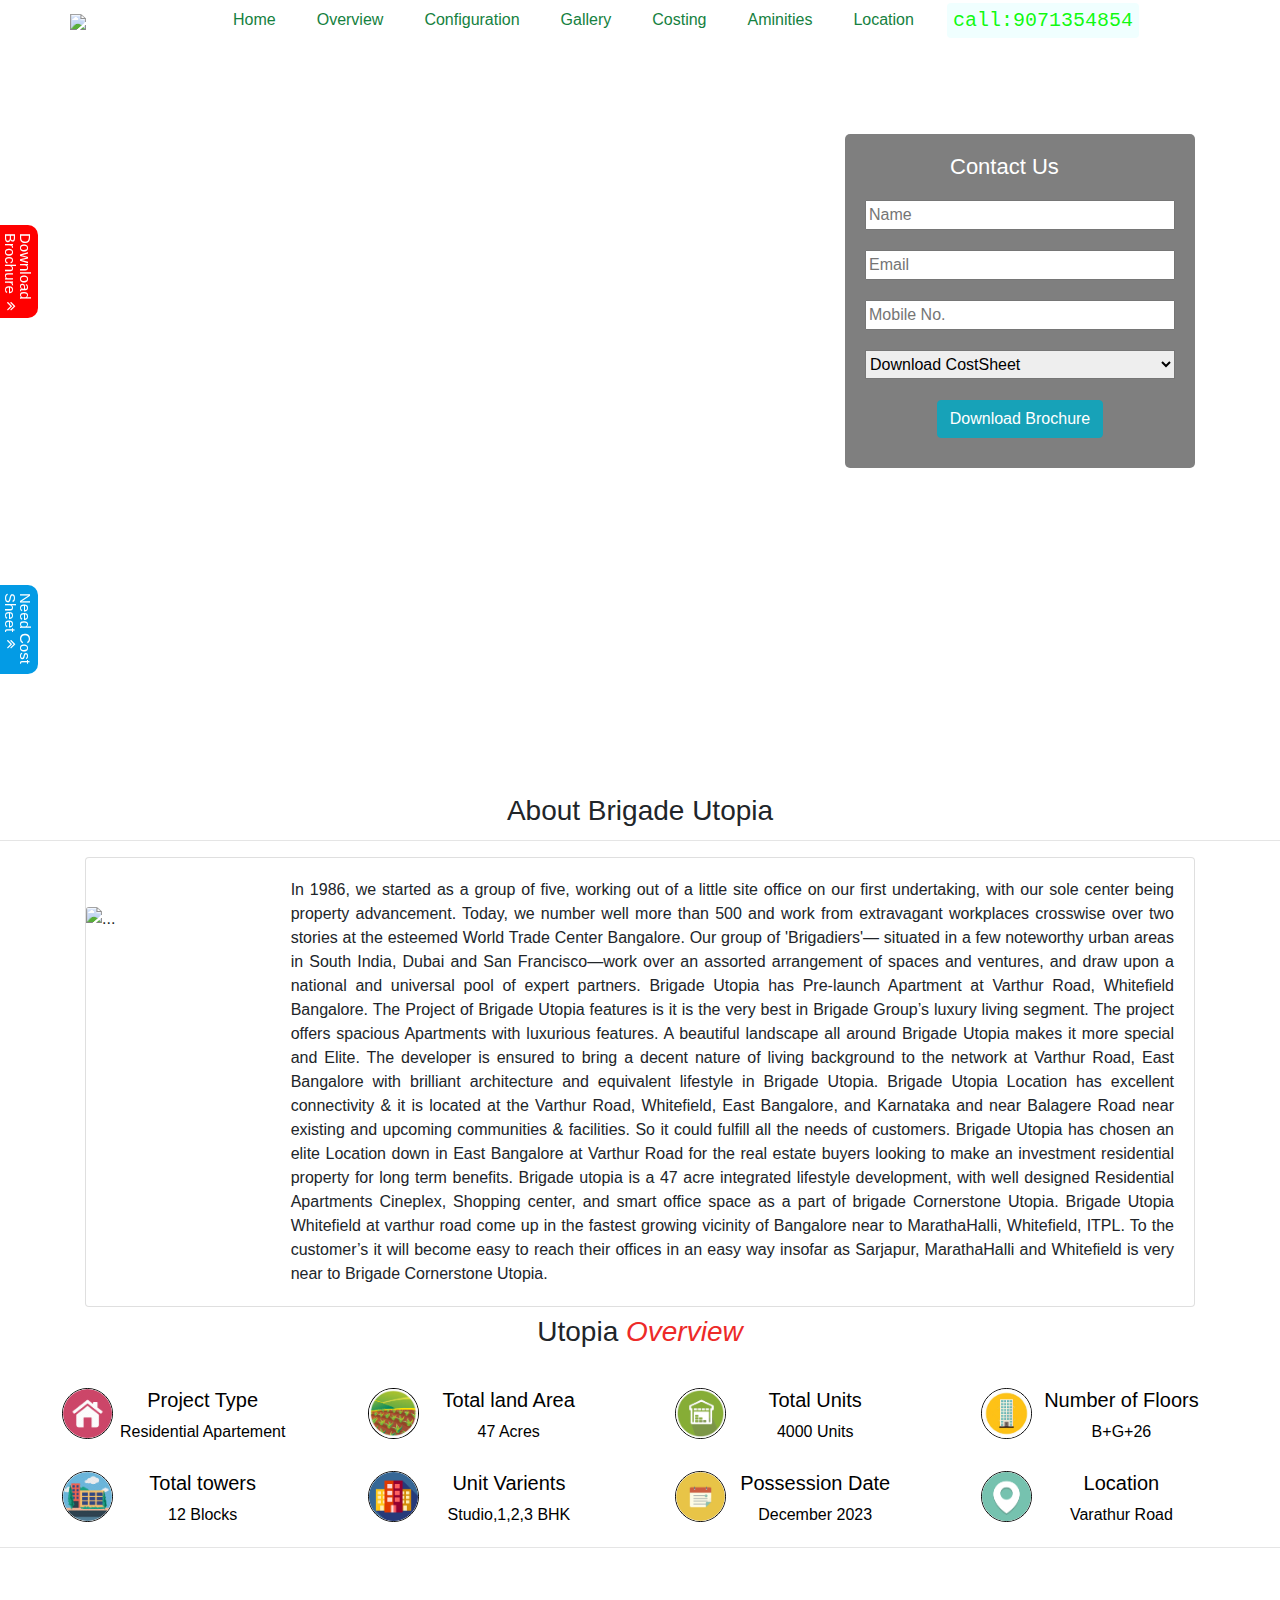
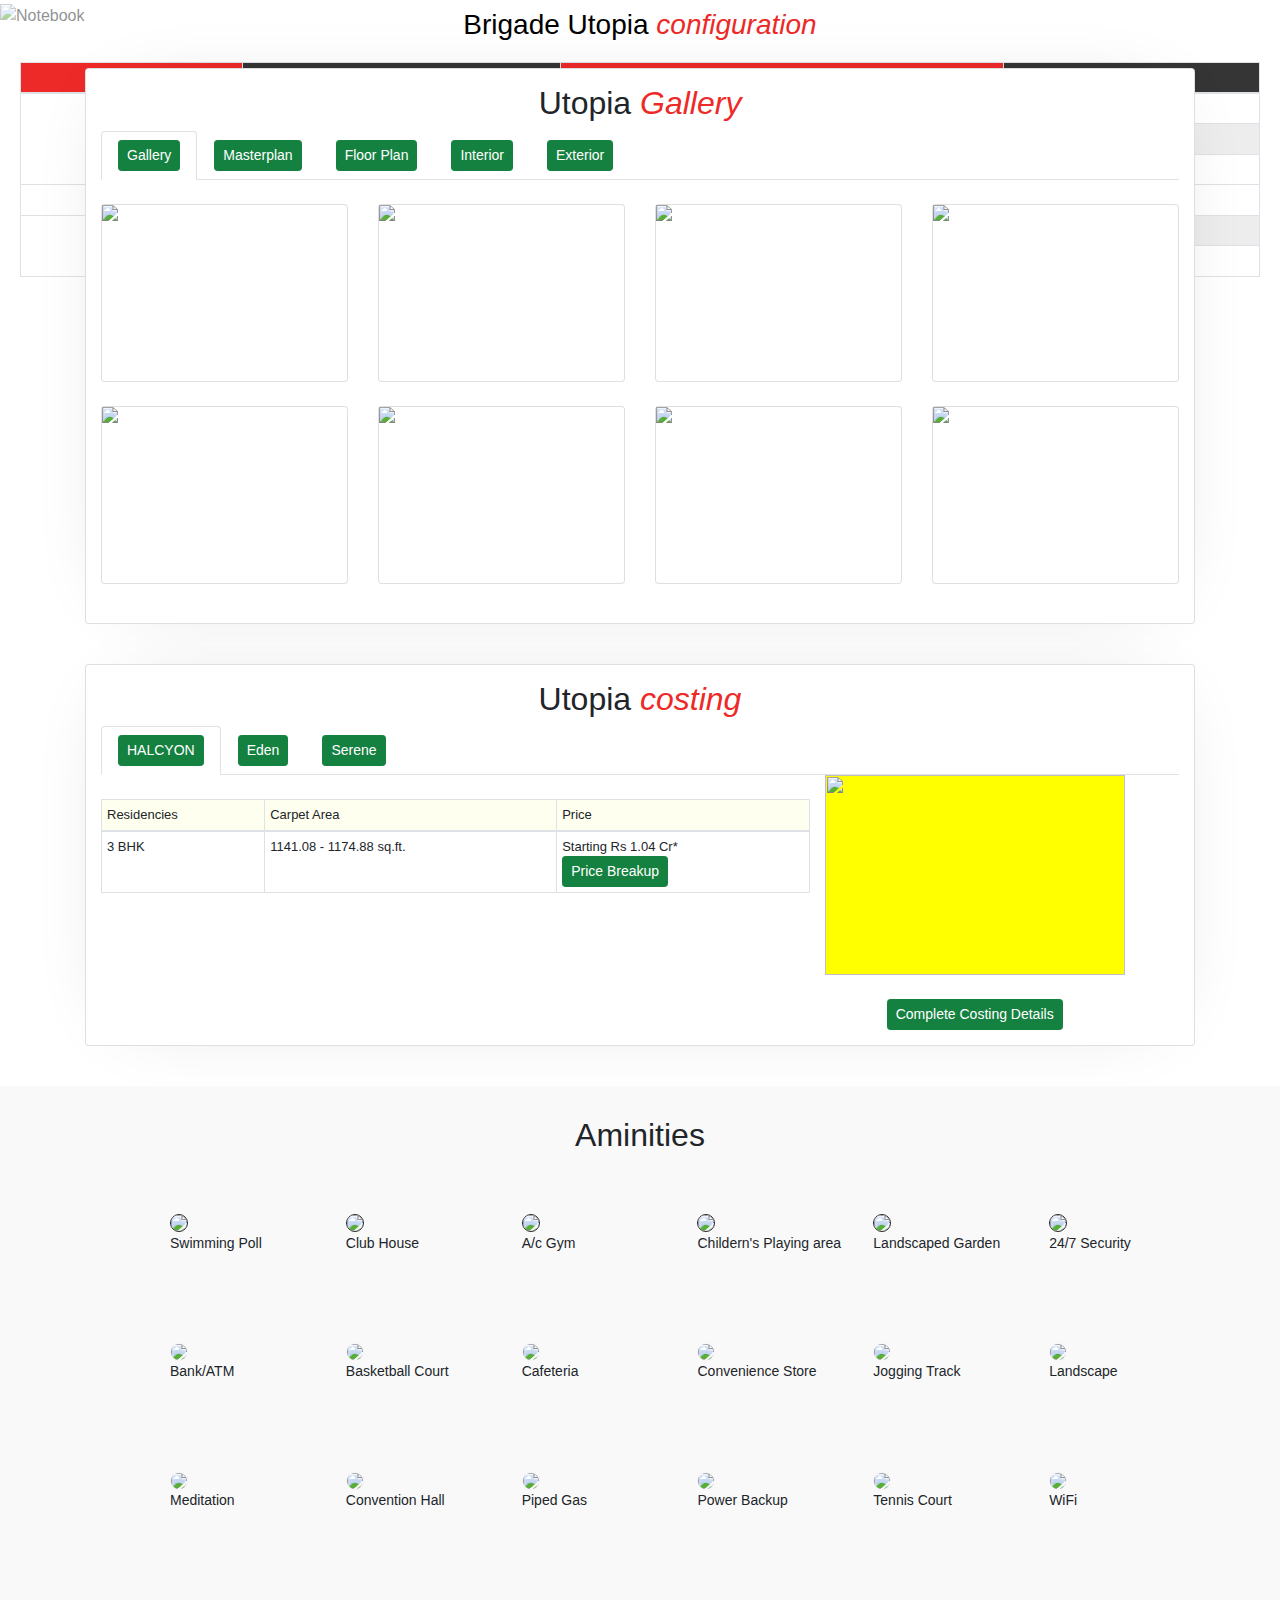
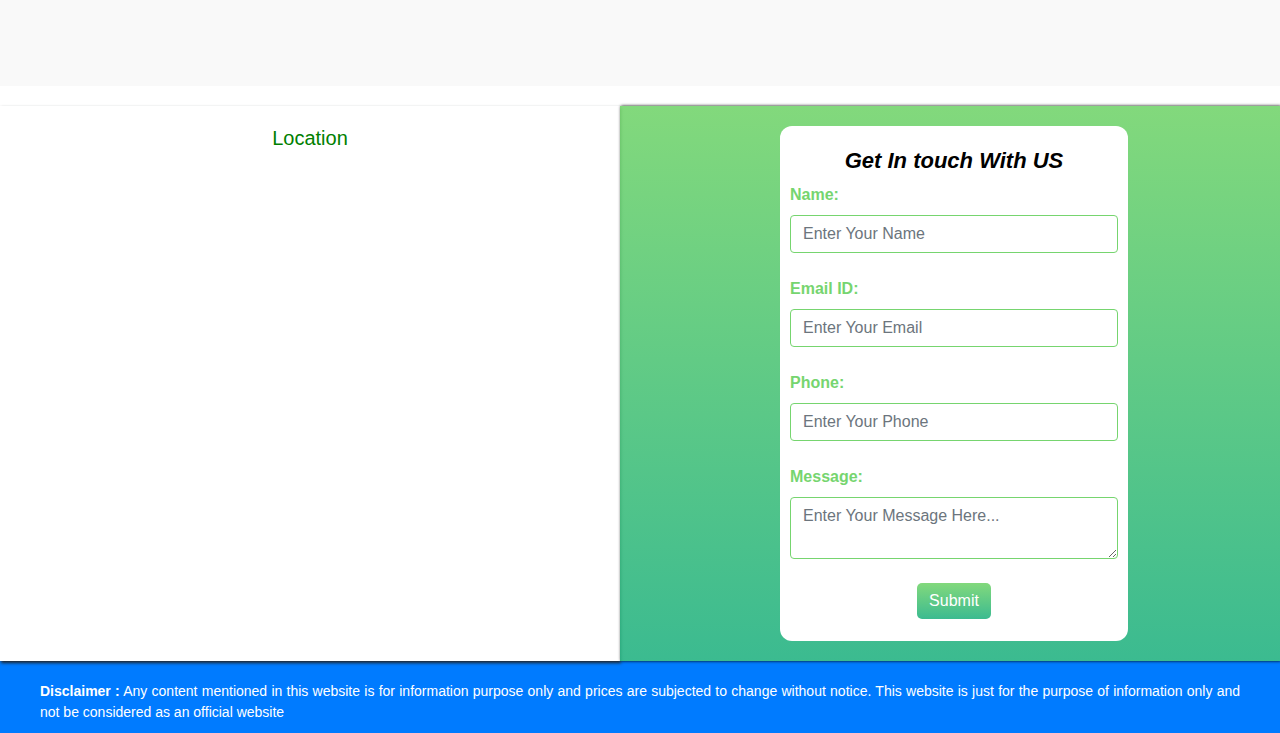
==== index.html @ 5953e1c3 "second commit" ====
<!doctype html>
<html lang="en">
  <head>
    <!-- Required meta tags -->
    <meta charset="utf-8">
    <meta name="viewport" content="width=device-width, initial-scale=1, shrink-to-fit=no">
    <link href="https://maxcdn.bootstrapcdn.com/font-awesome/4.2.0/css/font-awesome.min.css" rel="stylesheet">
    <!-- Bootstrap CSS -->
    <link rel="stylesheet" href="https://stackpath.bootstrapcdn.com/bootstrap/4.3.1/css/bootstrap.min.css" integrity="sha384-ggOyR0iXCbMQv3Xipma34MD+dH/1fQ784/j6cY/iJTQUOhcWr7x9JvoRxT2MZw1T" crossorigin="anonymous">
    <link rel="stylesheet" href="styless.css">
    <title> Brigade Utopia | Varthur Road |Whitefield| New Launch |East Bangalore| Sarjapur Road |Prices, offers, review, Plans.</title>
    <meta name="description" content="Brigade Utopia has new launched Apartment project at Varthur Road, Whitefield and East Bangalore and it had Good Connectivity to ITPL, Sarjapur Road. And get updated Locations, Prices, offers, master Plan and more"/>
    <!-- unite grid -->
    <script type='text/javascript' src='http://ajax.googleapis.com/ajax/libs/jquery/1.11.1/jquery.min.js'></script>
		<script type='text/javascript' src='unitegallery/js/unitegallery.min.js'></script> 
		
		<link rel='stylesheet' href='unitegallery/css/unite-gallery.css' type='text/css' /> 
		<script type='text/javascript' src='unitegallery/themes/default/ug-theme-default.js'></script> 
    <link rel='stylesheet' href='unitegallery/themes/default/ug-theme-default.css' type='text/css' />
    
    <link rel="shortcut icon" href="https://www.brigadecornerstoneutopia.in/images/logo.png">
    
    <script type="text/javascript">
      (function () {
          var options = {
              whatsapp: "+919071354854", // WhatsApp number
              call_to_action: "Message us", // Call to action
              position: "left", // Position may be 'right' or 'left'
          };
          var proto = document.location.protocol, host = "whatshelp.io", url = proto + "//static." + host;
          var s = document.createElement('script'); s.type = 'text/javascript'; s.async = true; s.src = url + '/widget-send-button/js/init.js';
          s.onload = function () { WhWidgetSendButton.init(host, proto, options); };
          var x = document.getElementsByTagName('script')[0]; x.parentNode.insertBefore(s, x);
      })();
      
    </script>
    <style>


.navbar-dark .navbar-nav .active>.nav-link, .navbar-dark .navbar-nav .nav-link.active, .navbar-dark .navbar-nav .nav-link.show, .navbar-dark .navbar-nav .show>.nav-link {
    color: #158140;
    margin-right:25px;
}
@media (min-width: 768px){
.col-md-2 {
    -ms-flex: 0 0 16.666667%;
    flex: 0 0 16.666667%;
    max-width: 16.666667%;
    margin-bottom: 32px;
    margin-top: 48px;
}
}
.table th {
    padding: 5px !important;
    font-size: medium;
    font-weight: 500;
    vertical-align: top;
    border-top: 1px solid #dee2e6;
}
table-bordered td, .table-bordered th {
    border: 1px solid #dee2e6;
    padding: 2px !important;
    font-size: small;
}
table td, .table-bordered th {
    border: 1px solid #dee2e6;
    padding: 5px !important;
    font-size: small;
}
table.bordered td:hover {
background-color: #06c;
}
.navbar-dark .navbar-nav .nav-link {
    color: #158140;
    margin-right:25px;
}
.navbar-dark .navbar-nav .nav-link:hover{
  color: #ED2A28;
}
  .container1 {
  position: relative;
  max-width: 100%; /* Maximum width */
  margin: 0 auto; /* Center it */
}

.container1 .content {
  position: absolute; /* Position the background text */
  bottom: 0; /* At the bottom. Use top:0 to append it to the top */
  background: rgb(0, 0, 0); /* Fallback color */
  background: rgba(255, 255, 255, 0.5); /* Black background with 0.5 opacity */
  color: #f1f1f1; /* Grey text */
  width: 100%; /* Full width */
  padding: 20px; /* Some padding */
  height:100%;
}
@media (min-width: 768px){
.navbar-expand-md .navbar-collapse {
    display: -ms-flexbox!important;
    display: flex!important;
    -ms-flex-preferred-size: auto;
    flex-basis: auto;
    margin-left: 390px;
}
}
.fixed-top{
  padding:0px;
}


.container2{
    height: auto;
    widows: 90%;
    display: flex;
  }
  .container2 .map{
    flex:1;
    padding:20px;
    box-shadow: 1px 2px 3px;
  }
  
  .container2 .form{
    flex: 1;
    box-shadow: 1px 0px 3px;
    
  }
  .row.proper{
    margin-left:70px;
  }


  .container5 .content {
    position: absolute;
    bottom: 0;
    background: rgb(0, 0, 0);
    background: rgba(225,225,225, 0.5);
    color: #f1f1f1;
    width: 100%;
    left: 0%;
    padding: 13px;
    height: 60%;
    border-radius: 10px;
    bottom: 0%;
   }


   
#hi :hover{
   background-color: yellow;
   text-decoration: none;
 }
 a.nav-link:hover{
   text-decoration: none;
 }
 a:link{
  text-decoration: none!important;
}
 #hii{
 
     font-weight: 500;
     font-size: 20px;
     color: #0af90afc;
     padding: 6px;
     border-radius: 4px;
     background: azure;
     font-family: monospace;
    
 }
  
    </style>
    <script>
      window.onscroll = function() {scrollFunction()};

  function scrollFunction() {
  if (document.body.scrollTop > 80 || document.documentElement.scrollTop > 80) {
    document.getElementById("fixingthenav").style.boxShadow = "1px 2px 3px";
  } else {
    document.getElementById("fixingthenav").style.boxShadow = "0px 0px 0px";
  }
   }
    </script>
  </head>
  <body>
    <nav class="navbar navbar-expand-md navbar-dark fixed-top bg-dark"  style="background: white !important; color: #158140 !important" id="fixingthenav">
      <a class="navbar-brand" href="#"><img class="nav_image" src="https://www.brigadecornerstoneutopia.in/images/logo.png" style="width:100px;margin-left:70px"></a>
      <button class="navbar-toggler" type="button" data-toggle="collapse" data-target="#navbarCollapse" aria-controls="navbarCollapse" aria-expanded="false" aria-label="Toggle navigation">
        <span class="navbar-toggler-icon" style="color:black !important"></span>
        <span class="icon-bar"></span>
        <span class="icon-bar"></span>
        <span class="icon-bar"></span>
      </button>
      <div class="collapse navbar-collapse" id="navbarCollapse" >
        <ul class="navbar-nav mr-auto">
          <li class="nav-item active">
            <a class="nav-link" href="#" id="ab">Home <span class="sr-only">(current)</span></a>
          </li>
          <li class="nav-item">
            <a class="nav-link" href="#taroverview" id="bc">Overview</a>
          </li>
          <li class="nav-item">
            <a class="nav-link" href="#tarconfiguration" id="cd">Configuration</a>
          </li>
          <li class="nav-item">
            <a class="nav-link" href="#targallery" id="ij">Gallery</a>
          </li>
          <li class="nav-item">
              <a class="nav-link" href="#tarcosting" id="ef">Costing</a>
          </li>
          <li class="nav-item">
              <a class="nav-link" href="#taraminities" id="fg">Aminities</a>
            </li>
            <li class="nav-item">
                <a class="nav-link" href="#tarlocation" id="gh">Location</a>
              </li>
              <li class="nav-item adjusting"><a href="tel:+919071354854" id="hi"><span style="font-weight:500; font-size: 20px; color:#0af90afc" id="hii">call:9071354854</span></a></li>
        </ul>
       
      </div>
    </nav>
    
  
    <div class="herocomponent">
      <div class="container">
      <div class="row"  style="padding-top:70px;">
        <div class="col-md-1"></div>
        <div class="col-md-7 col-sm-12" style="padding-top:12%; color:black;  border-radius: 5px;">
          <!-- <h3 class="margin-20px-bottom text-white alt-font font-weight-800">Brigade Cornerstone Utopia</h3>
          <p class="text-capitalize margin-20px-bottom text-white alt-font font-weight-600" style="font-size:20px;">1, 2 &amp; 3 BHK Residences on Varthur Road, Bangalore</p> -->
          <!-- <p class="text-capitalize margin-20px-bottom text-white alt-font font-weight-600" style="font-size:18px;">Rera Acknowledgment No. : PRM/KA/RERA/1251/446/PR/181122/002176</p> -->
              </div>
              <div class="col-md-4 col-sm-12" style=" text-align:center;" id="lkj">
                <div class="contact-box" style="background-color: rgba(0,0,0,0.5); border-radius: 5px; padding: 20px 20px;text-align:center">
                  <form class="form-group" method="POST" action="https://formspree.io/livexcellence1@gmail.com" onsubmit="return validateFirstForm()" style="margin-bottom: 0px;text-align: center;">
                    <div class="row">
                      <h3 style="color: white; margin-bottom: 20px; font-size:22px; padding-left:100px;">Contact Us</h3>
                      <div class="col-md-12">
                        <input type="text" name="name" id="name" placeholder="Name" required=""> 
                      </div>
                      <div style="height:50px;"></div>
                      <div class="col-md-12">
                        <input type="email" name="email" id="email" placeholder="Email" required="">
                      </div>
                      <div style="height:50px;"></div>
                      <div class="col-md-12">
                        <input name="mobile" id="mobile" type="text" placeholder="Mobile No." required="">
                      </div>
                      <div style="height:50px;"></div>
                      <div class="col-md-12" >
                      <select style="width:100%;background: #eee; height:29px">
                        <option disabled>Choose an option</option>
                        <option>Download CostSheet</option>
                        <option>Download Brouchere</option>
                        <option>Download Both</option>
                      </select>
                      </div>
                      <div style="height:50px;"></div>
                    </div>
                    <div class="text-center" style="padding-bottom: 10px; ">
                      <button type="submit" name="submit" class="btn btn-info">Download Brochure</button>
                    </div>
                  </form>
                </div>
              </div>
            </div>
          </div>    
    </div>
  
    <div id="adjust" style="height:40px;text-align: center; padding-top:10px">
     
    <h3>About Brigade Utopia</h3>
    </div>
    <hr/>
    <!-- overview card -->
    <div class="container" style="margin-top: 10px;" id="taroverview">
        <div class="card mb-12" style="width: 100%;">
            <div class="row no-gutters">
              <div class="col-md-2">
                <img src="https://www.brigadecornerstoneutopia.in/images/masterplan.jpg" class="card-img" alt="...">
              </div>

              <div class="col-md-10">
                <div class="card-body">
                 
                  <p class="card-text" style="text-align: justify;">
                    In 1986, we started as a group of five, working out of a little site office on our first undertaking, with our sole center being property advancement.
                     Today, we number well more than 500 and work from extravagant workplaces crosswise over two stories at the esteemed World Trade Center Bangalore. 
                     Our group of 'Brigadiers'— situated in a few noteworthy urban areas in South India, Dubai and San Francisco—work over an assorted arrangement of spaces and ventures, and draw upon a national and universal pool of expert partners. 
                
                     Brigade Utopia has Pre-launch Apartment at Varthur Road, Whitefield Bangalore. 
                     The Project of Brigade Utopia features is it is the very best in Brigade Group’s luxury living segment. 
                     The project offers spacious Apartments with luxurious features. A beautiful landscape all around Brigade Utopia makes it more special and Elite. 
                     The developer is ensured to bring a decent nature of living background to the network at Varthur Road, East Bangalore with brilliant architecture and equivalent lifestyle in Brigade Utopia. Brigade Utopia Location has excellent connectivity & it is located at the Varthur Road, Whitefield, East Bangalore, and Karnataka and near Balagere Road near existing and upcoming communities & facilities. So it could fulfill all the needs of customers. Brigade Utopia has chosen an elite Location down in East Bangalore at Varthur Road for the real estate buyers looking to make an investment residential property for long term benefits. Brigade utopia is a 47 acre integrated lifestyle development, with well designed Residential Apartments Cineplex, Shopping center, and smart office space as a part of brigade Cornerstone Utopia. Brigade Utopia Whitefield at varthur road come up in the fastest growing vicinity of Bangalore near to MarathaHalli, Whitefield, ITPL. To the customer’s it will become easy to reach their offices in an easy way insofar as Sarjapur, MarathaHalli and Whitefield is very near to Brigade Cornerstone Utopia.
                    </p>
                
                </div>
              </div>
            </div>
          </div>
    </div>
    
    <div style="height:40px;"></div>


    <div class="containeraa" style="text-align:center">
                <h3 style="margin-top:-32px;">Utopia <span style="font-style:italic; color:#ED2A28">Overview</span></h3>
                <ul class="abcd">
                  <li class="abcde"><img src="./Images/home.png" alt="..." class="rounded-circle"> <h5>Project Type </h5><span >Residential Apartement</span></li>
                  <li class="abcde"><img src="./Images/land1.jpg" alt="..." class="rounded-circle"> <h5>Total land Area </h5><span >47 Acres</span></li>
                  <li class="abcde"><img src="./Images/second.png" alt="..." class="rounded-circle"> <h5>Total Units</h5><span >4000 Units</span></li>
                  <li class="abcde"><img src="./Images/floors.jpg" alt="..." class="rounded-circle"> <h5>Number of Floors </h5><span >B+G+26</span></li>
                  <li class="abcde"><img src="./Images/last.jpg" alt="..." class="rounded-circle"> <h5>Total towers</h5><span >12 Blocks</span></li>
                  <li class="abcde"><img src="./Images/towers.png" alt="..." class="rounded-circle"> <h5>Unit Varients </h5><span >Studio,1,2,3 BHK</span></li>
                  <li class="abcde"><img src="./Images/date.png" alt="..." class="rounded-circle"> <h5>Possession Date </h5><span >December 2023</span></li>
                  <li class="abcde"><img src="./Images/location.png" alt="..." class="rounded-circle"> <h5>Location </h5><span >Varathur Road</span></li>
                </ul>
    </div>
    <hr/>
    
    <div style="height:40px;"></div>

    <div class="container1" id="tarconfiguration">
      <img class="adjusting_image" src="http://questromworld.bu.edu/studyabroad/files/2014/07/Luc-Australia-Beach.jpg" alt="Notebook" style="width:100%; height:320px;">
      <div class="content">
        <h3 style="color:black; text-align: center; margin-bottom:20px">Brigade Utopia <span style="color: #ED2A28; font-style: italic;">configuration</span></h3>
        <table class="table table-bordered" style="text-align: center; margin: auto; width: 100%;color: #fff;border-color: #fff; border-radius: 5px;" border="0" cellspacing="0" cellpadding="0">
                  <thead>
                    <tr>
                      <th class="her" style="background: #ED2A28;">Project</th>
                      <th class="her" style="background: #353535;">
                        Configuration
                      </th>
                      <th class="her" style="background: #ED2A28;">
                        Unit Carpet (Sq.Mt)
                      </th>
                      <th class="her" style="background: #353535;">Price
                      </th>
                    </tr>
                  </thead>



                  <tbody style="color: #5c5c5c;">
                    <tr style="background-color: #fff;">
                      <td rowspan="4" class="her1 her2" style="font-weight: 800;color: #158140;">Halcyon </td>
                    </tr>

                  <tr style="background-color: #fff;">
                     <td scope="row" class="her1">3 BHK T2</td>
                    <td class="her1">109.15</td>
                    <td class="her1 cursor click_here">
                      <a href="javascript:void(0)" class="price-click" data-toggle="modal" data-target="#exampleModal">
                      Click Here
                    </a>
                    </td>
                 </tr>

                  <tr style="background: #ededed;">
                    <td scope="row" class="her1">3 BHK T3</td>
                    <td class="her1">104.40</td>
                    <td class="her1 cursor click_here">
                      <a href="javascript:void(0)" class="price-click" data-toggle="modal" data-target="#exampleModal">
                      Click Here
                    </a>
                  </td>
                </tr>

                  <tr style="background-color: #fff;">
                    <td scope="row" class="her1">3 BHK T4</td>
                    <td class="her1">106.01</td>
                    <td class="her1 cursor click_here">
                      <a href="javascript:void(0)" class="price-click" data-toggle="modal" data-target="#exampleModal">
                      Click Here
                    </a>
                  </td>
                </tr>

                <tr style="background-color: #fff;">
                  <td rowspan="2" class="her1 her2">Eden</td>
                </tr>


                  <tr style="background-color: #fff;">
                    <td scope="row" class="her1">2 BHK</td>
                    <td class="her1">58.89</td>
                    <td class="her1 cursor click_here">
                      <a href="javascript:void(0)" class="price-click" data-toggle="modal" data-target="#exampleModal">
                      Click Here
                    </a>
                  </td>
                </tr>

                <tr style="background-color: #fff;">
                  <td rowspan="3" class="her1 her2">Serene</td>
                </tr>

                <tr style="background-color: #ededed;">
                  <td scope="row" class="her1">2 BHK</td>
                  <td class="her1">74.56 - 75.15</td>
                  <td class="her1 cursor click_here">
                    <a href="javascript:void(0)" class="price-click" data-toggle="modal" data-target="#exampleModal">
                    Click Here
                  </a>
                </td>
                </tr>

                          <tr style="background-color: #fff;">
                          <td scope="row" class="her1">3 BHK</td>
                          <td class="her1">94.39 - 114.46</td>
                          <td class="her1 cursor click_here">
                          <a href="javascript:void(0)" class="price-click" data-toggle="modal" data-target="#exampleModal">
                          Click Here
                          </a>
                          </td>
                          </tr>

                </tbody>
                </table>
                        
      </div>
    </div>
    <!-- project configuration  which has a table-->
   <!-- <div class="container" style="margin-top: 15px;;"  style="background-image: url('http://questromworld.bu.edu/studyabroad/files/2014/07/Luc-Australia-Beach.jpg')"> -->
    

    <div style="height:40px;"></div>
    
      
    <!-- gallery -->

    <div id="gallery" >
		
        <div class="container" id="targallery">
            <div class="card" style="padding:15px; box-shadow:0 0 79px -40px rgba(0,0,0, 0.2);">
              <h2 style="text-align:center;">Utopia <span style="color:#ED2A28; font-style: italic ;">Gallery</span></h2>
                <ul class="nav nav-tabs" id="myTab" role="tablist">
                  <li class="nav-item">
                    <a class="nav-link active" id="gallery-tab" data-toggle="tab" href="#Gallery" role="tab" aria-controls="gallery" aria-selected="true"><button class="btn btn-primary btn-sm">Gallery</button></a>
                  </li>
                  <li class="nav-item">
                    <a class="nav-link" id="Master-plan-tab" data-toggle="tab" href="#Master-plan" role="tab" aria-controls="Master-plan" aria-selected="false"><button class="btn btn-primary btn-sm">Masterplan</button></a>
                  </li>
                  <li class="nav-item">
                    <a class="nav-link" id="Floor-plan-tab" data-toggle="tab" href="#Floor-plan" role="tab" aria-controls="Floor-plan" aria-selected="false"><button class="btn btn-primary btn-sm">Floor Plan</button></a>
                  </li>
                  <li class="nav-item">
                      <a class="nav-link" id="Interior-tab" data-toggle="tab" href="#Interior" role="tab" aria-controls="Interior" aria-selected="false"><button class="btn btn-primary btn-sm">Interior</button></a>
                    </li>
                  <li class="nav-item">
                        <a class="nav-link" id="Exterior-tab" data-toggle="tab" href="#Exterior" role="tab" aria-controls="Exterior" aria-selected="false"><button class="btn btn-primary btn-sm">Exterior</button></a>
                  </li>
                </ul>
                <div class="tab-content" id="myTabContent">
                  <div class="tab-pane fade show active" id="Gallery" role="tabpanel" aria-labelledby="gallery-tab">
                    <br>
                      <div class="row">
                        <div class="col-md-3">
                          <div class="card">
                           <img src="https://www.brigadecornerstoneutopia.in/images/Gallery/exterior/1.jpg" onclick="openModal();currentSlide(1)" class="hover-shadow">
                          </div>
                        </div>
                        <div class="col-md-3">
                            <div class="card">
                             <img src="https://www.brigadecornerstoneutopia.in/images/Gallery/exterior/2.jpg" onclick="openModal();currentSlide(2)" class="hover-shadow">
                            </div>
                          </div>
                          <div class="col-md-3">
                              <div class="card">
                               <img src="https://www.brigadecornerstoneutopia.in/images/Gallery/exterior/3.jpg" onclick="openModal();currentSlide(3)" class="hover-shadow">
                              </div>
                          </div>
                          <div class="col-md-3">
                              <div class="card">
                               <img src="https://www.brigadecornerstoneutopia.in/images/Gallery/exterior/4.jpg" onclick="openModal();currentSlide(4)" class="hover-shadow">
                              </div>
                          </div>
                      </div>
                      <br>
                      <div class="row">
                          <div class="col-md-3">
                            <div class="card">
                             <img src="https://www.brigadecornerstoneutopia.in/images/Gallery/exterior/5.jpg" onclick="openModal();currentSlide(5)" class="hover-shadow">
                            </div>
                          </div>
                          <div class="col-md-3">
                              <div class="card">
                               <img src="https://www.brigadecornerstoneutopia.in/images/Gallery/exterior/6.jpg" onclick="openModal();currentSlide(6)" class="hover-shadow">
                              </div>
                            </div>
                            <div class="col-md-3">
                                <div class="card">
                                 <img src="https://www.brigadecornerstoneutopia.in/images/Gallery/exterior/7.jpg" onclick="openModal();currentSlide(7)" class="hover-shadow">
                                </div>
                            </div>
                            <div class="col-md-3">
                                <div class="card">
                                 <img src="https://www.brigadecornerstoneutopia.in/images/Gallery/exterior/8.jpg" onclick="openModal();currentSlide(8)" class="hover-shadow">
                                </div>
                            </div>
                        </div>
                        <br>
                        
                  </div>
                  <div class="tab-pane fade" id="Master-plan" role="tabpanel" aria-labelledby="Master-plan-tab">
                    <br>
                    <div class="row">
                        <div class="col-md-1"></div>
                      <div class="col-md-10">
                          <div class="card">
                           <img src="https://www.brigadecornerstoneutopia.in/images/masterplan.jpg"  style="height: 500px;">
                          </div>
                      </div>
                      <div class="col-md-1"></div>
                    </div>
                    
                  </div>
                  <div class="tab-pane fade" id="Floor-plan" role="tabpanel" aria-labelledby="Floor-plan-tab">
                    <br/>
                    <ul class="nav nav-tabs" id="myTab" role="tablist">
                        <li class="nav-item">
                          <a class="nav-link active" id="home-tab" data-toggle="tab" href="#homeaa" role="tab" aria-controls="home" aria-selected="true">Halcyon</a>
                        </li>
                        <li class="nav-item">
                          <a class="nav-link" id="profile-tab" data-toggle="tab" href="#profileaa" role="tab" aria-controls="profile" aria-selected="false">Eden</a>
                        </li>
                        <li class="nav-item">
                          <a class="nav-link" id="contact-tab" data-toggle="tab" href="#contactaa" role="tab" aria-controls="contact" aria-selected="false">Serene</a>
                        </li>
                      </ul>
                      <div class="tab-content" id="myTabContent">
                        <div class="tab-pane fade show active" id="homeaa" role="tabpanel" aria-labelledby="home-tab">
                          <br/>
                              <div class="row">
                                
                                  <div class="col-md-3">
                                      <div class="card">
                                    <img src="./Images/Halcyon-11.jpg"  class="hover-shadow">
                                  </div>
                                </div>

                               
                                  <div class="col-md-3">
                                    <div class="card">
                                    <img src="./Images/Halcyon-12.jpg"  class="hover-shadow">
                                  </div>
                                </div>

                                
                                  <div class="col-md-3">
                                      <div class="card">
                                    <img src="./Images/Halcyon-13.jpg"  class="hover-shadow">
                                  </div>
                                </div>
                              </div>
                              
                        </div>
                        <div class="tab-pane fade" id="profileaa" role="tabpanel" aria-labelledby="profile-tab">
                               <br/>
                                <div class="row">
                                
                                    <div class="col-md-3">
                                        <div class="card">
                                      <img src="./Images/Eden_11.jpg"  class="hover-shadow">
                                    </div>
                                  </div>
  
                                 
                                    <div class="col-md-3">
                                        <div class="card">
                                      <img src="./Images/Eden_12.jpg"  class="hover-shadow">
                                    </div>
                                  </div>
  
                                  
                                    <div class="col-md-3">
                                        <div class="card">
                                      <img src="./Images/Eden_13.jpg"  class="hover-shadow">
                                    </div>
                                  </div>

                                  <div class="col-md-3">
                                      <div class="card">
                                    <img src="./Images/Eden_14.jpg"  class="hover-shadow">
                                  </div>
                                </div>
                              </div>
                  
                        </div>
                        <div class="tab-pane fade" id="contactaa" role="tabpanel" aria-labelledby="contact-tab">
                          <br/>
                            <div class="row">
                                
                                <div class="col-md-3">
                                    <div class="card">
                                  <img src="./Images/Serene_1.jpg"  class="hover-shadow">
                                </div>
                              </div>

                             
                                <div class="col-md-3">
                                    <div class="card">
                                  <img src="./Images/Serene_2.jpg"  class="hover-shadow">
                                </div>
                              </div>

                              
                                <div class="col-md-3">
                                    <div class="card">
                                  <img src="./Images/Serene_3.jpg"  class="hover-shadow">
                                </div>
                              </div>

                              <div class="col-md-3">
                                  <div class="card">
                                <img src="./Images/Serene_4.jpg"  class="hover-shadow">
                              </div>
                            </div>
                        </div>
                     
                    </div>
                  </div>
                  </div>
                    <div class="tab-pane fade" id="Interior" role="tabpanel" aria-labelledby="Interior-tab">
                      <h4 style="text-align: center;padding-top:10px;color:#ED2A28">Comming Soon!</h4>
                      </div>
                      <div class="tab-pane fade" id="Exterior" role="tabpanel" aria-labelledby="Exterior-tab">
                        <h4 style="text-align: center;padding-top:10px;color:#ED2A28">Comming Soon!</h4>
                        </div>
                  </div>
                </div>
            </div>
      
          </div>
		
    </div>
    


    <div style="height:40px;" id="tarcosting"></div>

    
    <div class="container">
      <div class="card" style="padding:15px; box-shadow:0 0 79px -40px rgba(0,0,0, 0.2);">
        <h2 style="text-align:center; ">Utopia <span style="color:#ED2A28; font-style: italic;">costing</span></h2>
          <ul class="nav nav-tabs" id="myTab" role="tablist">
            <li class="nav-item">
              <a class="nav-link active" id="home1-tab" data-toggle="tab" href="#home1" role="tab" aria-controls="home1" aria-selected="true"><button class="btn btn-primary btn-sm">HALCYON</button></a>
            </li>
            <li class="nav-item">
              <a class="nav-link" id="profile-tab" data-toggle="tab" href="#profile" role="tab" aria-controls="profile" aria-selected="false"><button class="btn btn-primary btn-sm">Eden</button></a>
            </li>
            <li class="nav-item">
              <a class="nav-link" id="contact-tab" data-toggle="tab" href="#contact" role="tab" aria-controls="contact" aria-selected="false"><button class="btn btn-primary btn-sm">Serene</button></a>
            </li>
          </ul>
          <div class="tab-content" id="myTabContent">
            <div class="tab-pane fade show active" id="home1" role="tabpanel" aria-labelledby="home-tab">
              <div class="row">
                <div class="col-md-8">
                  <br>
                    <table class="table table-bordered" >
                        <tr>
                        <th style="background: ivory;">Residencies</th>
                         <th style="background: ivory;">Carpet Area</th>
                         <th style="background: ivory;">Price</th>
                        </tr> 
                         <tbody>
                           <tr>
                             <td>3 BHK</td>
                             <td >1141.08 - 1174.88 sq.ft.</td>
                             <td>Starting Rs 1.04 Cr*<br>
                              <button type="button" class="btn btn-primary btn-sm" data-toggle="modal" data-target="#exampleModal">Price Breakup</button>
                            </td>
                           </tr>
                          
                         </tbody>
                       </table>

                </div>
                <div class="col-md4">
                    <div class=" wrapper" >
                        <img class="image" src="http://brigade-utopia.co/images/costing-details.jpg" data-toggle="modal" data-target="#exampleModal" style="width:300px; height:200px">
                        <div class="middle">
                        <p class="text" style="cursor: pointer;" data-toggle="modal" data-target="#exampleModal"><i class="fa fa-search" aria-hidden="true" data-toggle="modal" data-target="#exampleModal" style="cursor: pointer;"></i></p>
                      </div>
                     </div>
                     <br>
                     <div style="text-align:center">
                     <button type="button" class="btn btn-primary btn-sm" data-toggle="modal" data-target="#exampleModal">Complete Costing Details</button>
                    </div>
                
                </div>
              </div>
            </div>
            <div class="tab-pane fade" id="profile" role="tabpanel" aria-labelledby="profile-tab">
              <br>
              <div class="row">
                <div class="col-md-8">
                 <table class="table table-bordered" >
                  <tr>
                  <th style="background: #f8bbd0;">Residencies</th>
                   <th style="background: #f8bbd0;">Carpet Area</th>
                   <th style="background: #f8bbd0;">Price</th>
                  </tr> 
                   <tbody>
                     <tr>
                       <td>StudioK</td>
                       <td>547 sq.ft.</td>
                       <td>Rs 30 lakhs*<br>
                        <button type="button" class="btn btn-primary btn-sm" data-toggle="modal" data-target="#exampleModal">Price Breakup</button>
                      </td>
                     </tr>
                     <tr>
                        <td>1 BHK</td>
                        <td >782-799 sq.ft.</td>
                        <td >Rs 40 lakhs*<br>
                         <button type="button" class="btn btn-primary btn-sm" data-toggle="modal" data-target="#exampleModal">Price Breakup</button>
                       </td>
                      </tr>
                      <tr>
                          <td>2 BHK</td>
                          <td>1097 sq.ft.</td>
                          <td>Rs 55*<br>
                           <button type="button" class="btn btn-primary btn-sm" data-toggle="modal" data-target="#exampleModal">Price Breakup</button>
                         </td>
                        </tr>
                    
                   </tbody>
                 </table>

                </div>
                <div class="col-md4">
                    <div class=" wrapper" >
                        <img class="image" src="http://brigade-utopia.co/images/costing-details.jpg" data-toggle="modal" data-target="#exampleModal" style="width:300px; height:200px">
                        <div class="middle">
                        <p class="text" style="cursor: pointer;" data-toggle="modal" data-target="#exampleModal"><i class="fa fa-search" aria-hidden="true" data-toggle="modal" data-target="#exampleModal" style="cursor: pointer;"></i></p>
                      </div>
                     </div>
                   <br>
                   <div style="text-align:center">
                   <button type="button" class="btn btn-primary btn-sm" data-toggle="modal" data-target="#exampleModal">Complete Costing Details</button>
                  </div>
                  </div>
                
              </div>
            </div>
            <div class="tab-pane fade" id="contact" role="tabpanel" aria-labelledby="contact-tab">
              <div class="row">
                <div class="col-md-8">
                    <br>
                    <table class="table table-bordered" >
                        <tr>
                        <th style="background: #e3f2fd;">Residencies</th>
                         <th style="background: #e3f2fd;">Carpet Area</th>
                         <th style="background: #e3f2fd;">Price</th>
                        </tr> 
                         <tbody>
                           <tr>
                             <td>2 BHK</td>
                             <td >1240 - 1242 sq.ft.</td>
                             <td>Rs 60 lakhs*<br>
                              <button type="button" class="btn btn-primary btn-sm" data-toggle="modal" data-target="#exampleModal">Price Breakup</button>
                            </td>
                           </tr>
                           <tr>
                              <td>3 BHK</td>
                              <td >1538 - 1905 sq.ft.</td>
                              <td>Rs 75 lakhs*<br>
                               <button type="button" class="btn btn-primary btn-sm" data-toggle="modal" data-target="#exampleModal">Price Breakup</button>
                             </td>
                            </tr>
                            
                          
                         </tbody>
                       </table>

                </div>
                <div class="col-md4">
                    <div class=" wrapper" >
                        <img class="image" src="http://brigade-utopia.co/images/costing-details.jpg" data-toggle="modal" data-target="#exampleModal" style="width:300px; height:200px">
                        <div class="middle">
                        <p class="text" style="cursor: pointer;" data-toggle="modal" data-target="#exampleModal"><i class="fa fa-search" aria-hidden="true" data-toggle="modal" data-target="#exampleModal" style="cursor: pointer;"></i></p>
                      </div>
                     </div>
                     <br>
                     <div style="text-align:center">
                     <button type="button" class="btn btn-primary btn-sm" data-toggle="modal" data-target="#exampleModal">Complete Costing Details</button>
                    </div>
                  </div>
                </div>
              </div>
            </div>
          </div>
    </div>

    </div>
    <div style="height:40px;"></div>

    
    <div class="container1" style="width:100% !important;" id="taraminities">
    <div class="parallax-container valign-wrapper" id="aminities" style="background-color: #f9f9f9; height:600px;"  style="width:100% !important">
    
      <div class="container" id="aminitiescol">
        <h2  style="text-align:center;padding-top:30px !important">Aminities</h2>
        <div class="row proper" >
            <div class="col-md-2">
                <img class="classic" src="https://www.prestigewaterford.org.in/wp-content/uploads/2019/08/pool-1.png" style="width:58px; border: 0.5px solid  !important;border-radius: 50% !important;">
             <h5 class="uniform" style="font-size:14px;">Swimming Poll</h5>
            </div>
            <div class="col-md-2">
                <img class="classic" src="https://www.prestigewaterford.org.in/wp-content/uploads/2019/08/table-1.png" style="width:58px; border: 0.5px solid  !important;border-radius: 50% !important;">
                <h5 class="uniform" style="font-size:14px;">Club House</h5>
               </div>
               <div class="col-md-2">
                  <img class="classic" src="https://www.prestigewaterford.org.in/wp-content/uploads/2019/08/weightlifting.png" style="width:58px; border: 0.5px solid  !important;border-radius: 50% !important;">
                  <h5 class="uniform" style="font-size: 14px;">A/c Gym</h5>
              </div>
              <div class="col-md-2">
                  <img class="classic" src="https://www.prestigewaterford.org.in/wp-content/uploads/2019/08/kids.png" style="width:58px; border: 0.5px solid  !important;border-radius: 50% !important;">
                  <h5 class="uniform" style="font-size:14px;">Childern's Playing area</h5>
                </div>
              <div class="col-md-2">
                  <img class="classic" src="https://www.prestigewaterford.org.in/wp-content/uploads/2019/08/tree.png" style="width:58px; border: 0.5px solid  !important;border-radius: 50% !important;">                
                  <h5 class="uniform" style="font-size:14px;">Landscaped Garden</h5>
                </div>
                 <div class="col-md-2">
                    <img class="classic" src="https://www.prestigewaterford.org.in/wp-content/uploads/2019/08/police.png" style="width:58px; border: 0.5px solid !important;border-radius: 50% !important;">                 
                    <h5 class="uniform" style="font-size:14px;">24/7 Security</h5>
                </div>
        </div>
        <div class="row proper">
            <div class="col-md-2">
                <img class="classic" src="http://brigadebuilder.in/cornerstone-utopia-whitefield/icon/atm.png" style="width:58px; border: 0.5px solid whitesmoke !important;border-radius: 50% !important;">
             <h5 class="uniform" style="font-size:14px;">Bank/ATM</h5>
            </div>
            <div class="col-md-2">
                <img class="classic" src="http://brigadebuilder.in/cornerstone-utopia-whitefield/icon/basketball-court.png" style="width:58px; border: 0.5px solid whitesmoke !important;border-radius: 50% !important;">
                <h5 class="uniform" style="font-size:14px;">Basketball Court</h5>
               </div>
               <div class="col-md-2">
                  <img class="classic" src="http://brigadebuilder.in/cornerstone-utopia-whitefield/icon/cafeteria.png" style="width:58px; border: 0.5px solid whitesmoke !important;border-radius: 50% !important;">
                  <h5 class="uniform" style="font-size: 14px;">Cafeteria</h5>
              </div>
              <div class="col-md-2">
                  <img class="classic" src="http://brigadebuilder.in/cornerstone-utopia-whitefield/icon/convenience-store.png" style="width:58px; border: 0.5px solid whitesmoke !important;border-radius: 50% !important;">
                  <h5 class="uniform" style="font-size:14px;">Convenience Store</h5>
                </div>
              <div class="col-md-2">
                  <img class="classic" src="http://brigadebuilder.in/cornerstone-utopia-whitefield/icon/jogging-track.png" style="width:58px; border: 0.5px solid whitesmoke !important;border-radius: 50% !important;">                
                  <h5 class="uniform" style="font-size:14px;">Jogging Track</h5>
                </div>
                 <div class="col-md-2">
                    <img class="classic" src="http://brigadebuilder.in/cornerstone-utopia-whitefield/icon/landscape.png" style="width:58px; border: 0.5px solid whitesmoke !important;border-radius: 50% !important;">                 
                    <h5 class="uniform" style="font-size:14px;">Landscape</h5>
                  </div>
        </div>
        
        <div class="row proper">
            <div class="col-md-2">
                <img class="classic" src="http://brigadebuilder.in/cornerstone-utopia-whitefield/icon/meditation.png" style="width:58px; border: 0.5px solid whitesmoke !important;border-radius: 50% !important;">
             <h5 class="uniform" style="font-size:14px;">Meditation</h5>
            </div>
            <div class="col-md-2">
                <img class="classic" src="http://brigadebuilder.in/cornerstone-utopia-whitefield/icon/multipurpose-hall.png" style="width:58px; border: 0.5px solid whitesmoke !important;border-radius: 50% !important;">
                <h5 class="uniform" style="font-size:14px;">Convention Hall</h5>
               </div>
               <div class="col-md-2">
                  <img class="classic" src="http://brigadebuilder.in/cornerstone-utopia-whitefield/icon/piped-gas.png" style="width:58px; border: 0.5px solid whitesmoke !important;border-radius: 50% !important;">
                  <h5 class="uniform" style="font-size: 14px;">Piped Gas</h5>
              </div>
              <div class="col-md-2">
                  <img class="classic" src="http://brigadebuilder.in/cornerstone-utopia-whitefield/icon/power-backup.png" style="width:58px; border: 0.5px solid whitesmoke !important;border-radius: 50% !important;">
                  <h5 class="uniform" style="font-size:14px;">Power Backup</h5>
                </div>
              <div class="col-md-2">
                  <img class="classic" src="http://brigadebuilder.in/cornerstone-utopia-whitefield/icon/tennis-court.png" style="width:58px; border: 0.5px solid whitesmoke !important;border-radius: 50% !important;">                
                  <h5 class="uniform" style="font-size:14px;">Tennis Court</h5>
                </div>
                 <div class="col-md-2">
                    <img class="classic" src="http://brigadebuilder.in/cornerstone-utopia-whitefield/icon/wifi.png" style="width:58px; border: 0.5px solid whitesmoke !important;border-radius: 50% !important;">                 
                    <h5 class="uniform" style="font-size:14px;">WiFi</h5>
                  </div>
        </div>
           
      </div>
    </div>
    
    <div style="height: 20px;"></div>
    
    <div class="container2" id="tarlocation">
      <div class="map">
        <h5 style="text-align: center; color:green">Location</h5>
        <iframe src="https://www.google.com/maps/embed?pb=!1m14!1m8!1m3!1d972.1458807435869!2d77.743905!3d12.934468!3m2!1i1024!2i768!4f13.1!3m3!1m2!1s0x0%3A0x26cd74ce2e13baca!2sBrigade+Cornerstone+Utopia!5e0!3m2!1sen!2sin!4v1546859483109"
        width="100%" height="450" frameborder="0" style="border:0"
        allowfullscreen></iframe>
      </div>

      <div class="form" style="padding:0px 20px 0px 20px; 
     background-size: cover;
    background-image: linear-gradient(to bottom, #76d56fe8,#28b485e8), url(https://colorlib.com/etc/cf/ContactFrom_v2/images/bg-01.jpg);
    background-position: top;
    color: black;
    padding: 20px 40px; padding:20px 40px" >          
          <form action="https://formspree.io/livexcellence1@gmail.com"  onsubmit="return validateFirstForm()" method="POST " class="form-box" name="form3" id="contactUsForm" validation="" 
           style="background: white;
           padding: 22px 10px;
           border-radius: 12px; width:60%; margin-left:120px" >
                     <h5 style="text-align: center; font-weight: 700; font-size: 22px; font-style: italic; ">Get In touch With US</h5>

              <label for="name" style="font-weight: 600; color:#76d56f;">Name:</label>
              <input type="text" name="client_name" id="aa" class="form-control" placeholder="Enter Your Name" required=""><br>
              <label for="email" style="font-weight: 600; color:#76d56f;">Email ID:</label>
              <input type="email" name="client_mail_id" id="bb" class="form-control" placeholder="Enter Your Email" required=""><br>
              <label for="phone" style="font-weight: 600;color:#76d56f;">Phone:</label>
              <input type="tel" name="client_phone_number" minlength="10" maxlength="13" id="cc" class="form-control" placeholder="Enter Your Phone" required=""><br>
              <label for="message" style="font-weight: 600;color:#76d56f;">Message:</label>
              <textarea name="client_message" class="form-control" id="dd" placeholder="Enter Your Message Here..." required=""></textarea>
              <div style="text-align: center;">
                <br>
             <button type="submit" class="btn btn-primary" name="submit" value="Send" style="color: white; border-radius:5px; border:none; background:linear-gradient(to bottom, #76d56fe8,#28b485e8)" onclick="contactUs()">Submit</button>
            </div>
            </form>
      </div>
    </div>




    <!-- Modal -->


    <!-- Modal -->
<div class="modal fade" id="exampleModal" tabindex="-1" role="dialog" aria-labelledby="exampleModalLabel" aria-hidden="true">
    <div class="modal-dialog" role="document" style="border-top-left-radius: 5px;;">
      <div class="modal-content">
         
          <div class="modal-header"style="background: linear-gradient(to bottom, #76d56fe8,#28b485e8); color:white;">
            <h5 class="modal-title" id="exampleModalLabel" style="text-align:center;font-style: italic;" >Get in Touch With us!</h5>
          <button type="button" class="close" data-dismiss="modal" aria-label="Close" style="padding-top:6px">
            <span aria-hidden="true">&times;</span>
          </button>
        </div>
        <div class="modal-body" style="padding:0px 20px 0px 20px; 
        background-size: cover;
       background-image: linear-gradient(to bottom, #76d56fe8,#28b485e8), url(https://colorlib.com/etc/cf/ContactFrom_v2/images/bg-01.jpg);
       background-position: top;
       color: black;
       padding: 20px 40px; padding:30px 40px" >
          
            <form action="https://formspree.io/livexcellence1@gmail.com" onsubmit="return validateFirstForm()" method="POST " class="form-box" name="form1" id="contactUsForm" validation=""
            
              style="background: white;
              padding: 20px 15px;
              border-radius: 9px;">
                <label for="name" style="color: #76d56f">Name</label><br>
                <input type="text" name="client_name" id="aaa" class="form-control" placeholder="Enter Your Name" required=""><br>
                <label for="email" style="color: #76d56f">Email ID</label><br>
                <input type="email" name="client_mail_id" id="bbb" class="form-control" placeholder="Enter Your Email" required=""><br>
                <label for="phone" style="color: #76d56f">Phone</label><br>
                <input type="tel" name="client_phone_number" minlength="10" maxlength="13" id="ccc" class="form-control" placeholder="Enter Your Phone" required=""><br>
                <div style="text-align: center;">
                <button type="button" class="btn btn-primary btn-sm" style="color:linear-gradient(to bottom, #76d56fe8,#28b485e8)" >Submit</button>
                </div>
            </form>
        </div>
       
      </div>
    </div>
  </div>


    <!-- images Modal -->

    <div id="myModal" class="modal1">
      <span class="close cursor" onclick="closeModal()" id="close">&times;</span>
      <div class="modal1-content">
    
        <div class="mySlides">
          <div class="numbertext">1 / 8</div>
          <img src="https://www.brigadecornerstoneutopia.in/images/Gallery/exterior/1.jpg" class="gallery-maintain">
        </div>
    
        <div class="mySlides">
          <div class="numbertext">2 / 8</div>
          <img src="https://www.brigadecornerstoneutopia.in/images/Gallery/exterior/2.jpg" class="gallery-maintain">
        </div>
    
        <div class="mySlides">
          <div class="numbertext">3 / 8</div>
          <img src="https://www.brigadecornerstoneutopia.in/images/Gallery/exterior/3.jpg" class="gallery-maintain">
        </div>
    
        <div class="mySlides">
          <div class="numbertext">4 / 8</div>
          <img src="https://www.brigadecornerstoneutopia.in/images/Gallery/exterior/4.jpg" class="gallery-maintain">
        </div>

        <div class="mySlides">
          <div class="numbertext">5 / 8</div>
          <img src="https://www.brigadecornerstoneutopia.in/images/Gallery/exterior/5.jpg" class="gallery-maintain">
        </div>

        <div class="mySlides">
          <div class="numbertext">6 / 8</div>
          <img src="https://www.brigadecornerstoneutopia.in/images/Gallery/exterior/6.jpg" class="gallery-maintain">
        </div>
       
        <div class="mySlides">
          <div class="numbertext">7 / 8</div>
          <img src="https://www.brigadecornerstoneutopia.in/images/Gallery/exterior/7.jpg" class="gallery-maintain">
        </div>

        <div class="mySlides">
          <div class="numbertext">8 / 8</div>
          <img src="https://www.brigadecornerstoneutopia.in/images/Gallery/exterior/8.jpg" class="gallery-maintain">
        </div>
        <!-- Next/previous controls -->
        <a class="prev" onclick="plusSlides(-1)">&#10094;</a>
        <a class="next" onclick="plusSlides(1)">&#10095;</a>
    
        <!-- Caption text -->
        <div class="caption-container">
          <p id="caption"></p>
        </div>
    
        <!-- Thumbnail image controls -->
        <div class="column">
          <img class="demo" src="https://www.brigadecornerstoneutopia.in/images/Gallery/exterior/1.jpg" onclick="currentSlide(1)" alt="Nature">
        </div>
    
        <div class="column">
          <img class="demo" src="https://www.brigadecornerstoneutopia.in/images/Gallery/exterior/2.jpg" onclick="currentSlide(2)" alt="Snow">
        </div>
    
        <div class="column">
          <img class="demo" src="https://www.brigadecornerstoneutopia.in/images/Gallery/exterior/3.jpg" onclick="currentSlide(3)" alt="Mountains">
        </div>
    
        <div class="column">
          <img class="demo" src="https://www.brigadecornerstoneutopia.in/images/Gallery/exterior/4.jpg" onclick="currentSlide(4)" alt="Lights">
        </div>

        <div class="column">
          <img class="demo" src="https://www.brigadecornerstoneutopia.in/images/Gallery/exterior/5.jpg" onclick="currentSlide(5)" alt="Lights">
        </div>

        <div class="column">
          <img class="demo" src="https://www.brigadecornerstoneutopia.in/images/Gallery/exterior/6.jpg" onclick="currentSlide(6)" alt="Lights">
        </div>

        <div class="column">
          <img class="demo" src="https://www.brigadecornerstoneutopia.in/images/Gallery/exterior/7.jpg" onclick="currentSlide(7)" alt="Lights">
        </div>

        <div class="column">
          <img class="demo" src="https://www.brigadecornerstoneutopia.in/images/Gallery/exterior/8.jpg" onclick="currentSlide(8)" alt="Lights">
        </div>
      </div>
    </div>

   <!-- POpup -->

   <script
   src="https://code.jquery.com/jquery-3.4.1.min.js"
   integrity="sha256-CSXorXvZcTkaix6Yvo6HppcZGetbYMGWSFlBw8HfCJo="
   crossorigin="anonymous"></script>
   <div class="closepopup popup"  >
    <div class="popup-content">
      <h3 style="font-size: 14px;"> Fill Form to Download Brochure</h3>
      <hr style="border-top: 1px solid white; margin:0px !important">
      <p><form action="https://formspree.io/livexcellence1@gmail.com" onsubmit="return validateFirstForm()" method="POST"  id="frmdb" >
             <div id="sucess1"></div>               
                <div class="inputGroup2">
                  <input type="email" style="color:black" required name="email"   id="email1"/><br>
                  <label for="email" style="color:white">*Email</label>
                </div>
                <div class="inputGroup2">
                  <input type="number" style="color:black"  required name="mobile"  id="mobile1"/><br>
                  <label for="mobile" style="color:white">*Mobile</label>
                </div>             
                <div class="btn-group" style="text-align: center; ">
                  <button style="background:green;" class="fill-btn text-uppercase" type="submit">submit</button>
                </div>
              </form> </p>
    </div>  
    <a class="button" style="writing-mode: tb-rl;padding-right: 5px; "> Download Brochure <i class="fa fa-angle-double-right"></i></a>
  </div>
  <div class="closepopup popupps">
    <div class="popup-content" style="
    height:180px;">
      <h3 style="font-size: 14px;"> Fill Form to Download Cost Sheet</h3>
      <hr style="border-top: 1px solid white; margin:0px !important">
      <p><form action="https://formspree.io/livexcellence1@gmail.com" onsubmit="return validateFirstForm()" method="POST " class="callRequest" id="frmps" >
             <div id="sucess2"></div>               
                <div class="inputGroup2">
                  <input class="input" type="email" style="color:black"  required name="email"   id="email2"/><br>
                  <label for="email" style="color:white">*Email</label>
                </div>
                <div class="inputGroup2">
                  <input type="number" style="color:black"  required name="mobile"  id="mobile2"/><br>
                  <label for="mobile" style="color:white">*Mobile</label>
                </div>             
                <div class="btn-group">
                  <button  class="fill-btn text-uppercase" type="submit">submit</button>
                </div>
              </form> </p>
    </div>  
    <a class="buttonps" style="writing-mode: tb-rl;padding-right: 5px;">Need Cost Sheet <i class="fa fa-angle-double-right"></i></a>
  </div>
     
        <script type="text/javascript">
      $(function() {      
        $('.button').on('click', function(e) {
        $('.popup').toggleClass("closepopup"); 
        $('.button').toggleClass("button-closed");
        e.preventDefault();      
      });
      
  
        $('.buttonps').on('click', function(e) {
        $('.popupps').toggleClass("closepopup"); 
        $('.buttonps').toggleClass("button-closed");
       
        e.preventDefault();      
      });
  });
  </script>


    <footer id="footer">
      <div class="footer" style="background-color: #007bff;
      border-color: #007bff; padding:10px; color:white; text-align:justify">
                 <p style="margin-bottom:0px; font-size:14px; padding:10px 30px 0px;"><strong>Disclaimer :</strong> Any content mentioned in this website is for information purpose only and prices are subjected to change without notice. This website is just for the 
                 purpose of information only and not be considered as an official website
              </p>
            
          </div>
      </div>
  </footer>
  
    <!-- Optional JavaScript -->
    <!-- jQuery first, then Popper.js, then Bootstrap JS -->
    <script
  src="https://code.jquery.com/jquery-3.4.1.slim.js"
  integrity="sha256-BTlTdQO9/fascB1drekrDVkaKd9PkwBymMlHOiG+qLI="
  crossorigin="anonymous"></script>
    <script src="https://code.jquery.com/jquery-3.3.1.slim.min.js" integrity="sha384-q8i/X+965DzO0rT7abK41JStQIAqVgRVzpbzo5smXKp4YfRvH+8abtTE1Pi6jizo" crossorigin="anonymous"></script>
    <script src="https://cdnjs.cloudflare.com/ajax/libs/popper.js/1.14.7/umd/popper.min.js" integrity="sha384-UO2eT0CpHqdSJQ6hJty5KVphtPhzWj9WO1clHTMGa3JDZwrnQq4sF86dIHNDz0W1" crossorigin="anonymous"></script>
    <script src="https://stackpath.bootstrapcdn.com/bootstrap/4.3.1/js/bootstrap.min.js" integrity="sha384-JjSmVgyd0p3pXB1rRibZUAYoIIy6OrQ6VrjIEaFf/nJGzIxFDsf4x0xIM+B07jRM" crossorigin="anonymous"></script>
  
    <script>
         $('#ab').on('click', function(){
        $('.navbar-collapse').collapse('hide');
          });

         $('#bc').on('click', function(){
         $('.navbar-collapse').collapse('hide');
          });

          $('#cd').on('click', function(){
         $('.navbar-collapse').collapse('hide');
          });

          $('#de').on('click', function(){
         $('.navbar-collapse').collapse('hide');
          });

          $('#ef').on('click', function(){
         $('.navbar-collapse').collapse('hide');
          });

          $('#fg').on('click', function(){
         $('.navbar-collapse').collapse('hide');
          });

          $('#gh').on('click', function(){
         $('.navbar-collapse').collapse('hide');
          });
          $('#hi').on('click', function(){
         $('.navbar-collapse').collapse('hide');
          });
          $('#ij').on('click', function(){
         $('.navbar-collapse').collapse('hide');
          });
    </script>

<script src="./gallery.js"></script>


<a class="mbscreenphone phonelink" href="tel:9071354854"><img class="phoneicon" src="https://freeiconshop.com/wp-content/uploads/edd/phone-flat.png"></a>
  </body>
</html>
---- styless.css ----
@media only screen and (max-width: 600px){
  .row.proper {
    margin-left: 26px !important;
}
.modal-dialog {
  position: relative;
  width: auto;
  margin: .5rem;
  pointer-events: none;
  margin-left: 48px;
  margin-top: 48px;
  width:76%
}
#firscontent{
  display: none;
}
img.firstImage{
  height:350px;
}
img.adjusting_image{
  height:475px !important;
}
.col-md-2{
  width:50% !important;
}
.container2{
  display: inherit;
}
.container2 .form{
  padding: 14px 20px 19px 20px !important;
}
#aminities{
  height:855px !important;
}
img.nav_image{
  margin-left:0px !important;
}
.navbar-dark .navbar-toggler {
  /* color: rgba(255,255,255,.5); */
  border-color: #158140;
}
.navbar-dark .navbar-nav .active>.nav-link, .navbar-dark .navbar-nav .nav-link.active, .navbar-dark .navbar-nav .nav-link.show, .navbar-dark .navbar-nav .show>.nav-link {
  color: #ED2A28;
  margin-left: 25px;
}
.navbar-dark .navbar-nav .nav-link {
  color: #158140;
  margin-left: 25px;
}
.icon-bar{
  color:black;
}
.navbar-toggler {
  padding: .25rem .75rem;
  font-size: 1.25rem;
  line-height: 1;
  background-color: antiquewhite;
  border: 1px solid;
  border-radius: .25rem;
  margin-right: 5px;
  color: black;
}
.adjusting{
  margin-bottom:12px;
}
.herocomponent{
  height:55vh !important
}
.card-img {
  width: 201%;
}
}

.modal-content{
  border-top-left-radius: 10px;
  border-top-right-radius: 10px;
}

.modal-header {
  border-top-left-radius: 10px;
  border-top-right-radius: 10px;
  padding:6px;
}


img.hoverjj:hover{
  cursor: pointer;
  opacity:0.5;
  background: rgb(0, 0, 0);
  background: rgba(0,0,0, 0.5);
}


.popup{
  left: 0;
  position: fixed;
  top: 25%;
  transition: left .5s ease;
  z-index:1000;
}
.popupps{
  left: 0;
  position: fixed;
  top: 65%;
  transition: left .5s ease;
  z-index:1000;
}
.popup-content {
  background-image: linear-gradient(to right top, #d16ba5, #c777b9, #ba83ca, #aa8fd8, #9a9ae1, #8aa7ec, #79b3f4, #69bff8, #52cffe, #41dfff, #46eefa, #5ffbf1);
  box-sizing: border-box;
  border-radius: 10px;
  color: white;
  float: left;
  height: 185px;
  padding: 10px;
  width: 275px;
  font-size: 12px;
}

.closepopup{
  left: -275px;
  
}
.button{
  background-color: red;
  border-bottom-right-radius: 10px;
  border-top-right-radius: 10px;
  height: 93px;
  padding-top: 0.5em;
  width: 38px;
  font-weight: 500;
  color: white !important;
  font-size: 15px;
  line-height: 15px;
  animation: example 2s linear infinite;
  animation: horizontal left 2s ease infinite;
}

@keyframes example {
  from {background-color: red;}
  to {background-color: yellow;}
  25%  {top:-100px;}
}
@keyframes example1 {
  from {background-color: yellow;}
  to {background-color: red;}
}

@media (min-width: 576px){
.modal-dialog {
    max-width: 360px;
    margin: 1.75rem auto;
}
}

a:not([href]):not([tabindex]):hover {
  color: inherit;
  text-decoration: underline;
}
a.button:hover{
  text-decoration: underline;
}

.button::after{
    text-decoration: underline;;
    color: white !important;
    cursor: pointer;
    font-size: 1.2em;
    padding: 5px;
  }
.button-closed::after{
    
    color: white !important;
    cursor: pointer;
    font-size: 1.2em;
}
.buttonps{
  background-color: #039be5;
    border-bottom-right-radius: 10px;
    border-top-right-radius: 10px;
    height: 89px;
    padding-top: 0.5rem;
    width: 38px;
    font-weight: 500;
    color: white !important;
    font-size: 15px;
    line-height: 15px;
    animation: example1 2s linear infinite;
}
.btn-group button{width: 100px !important;
  color: #fff !important;
  padding: 5px !important;
  background: green;
  text-align: center;
  border: none;
  border-radius: 7px;
  margin-left: 75px;
}
  
  
  input{
    width:100%;
  }


  .phonelink{
    position: fixed; /* Lock location always on the scree */
    bottom: 0; /* Set to the bottom */
    right: 0; /* Set to the right */
    margin: 22px; /* Add space around background */
  }
  .phoneicon{
    width: 49px; /* Set width of icon */
    height: 49px; /* Set height of icon */
  }
  @media screen and (max-width: 480px){
    .lgscreenphone{
        display: none;  /* On small screens make phone icon disappear */
    }
    .mbscreenphone{
        display: block; /* On small screens make phone icon appear */
    }
  }
  @media screen and (min-width: 481px){
    .mbscreenphone{
        display: none; /* On large screens make phone icon disappear */
    }
    .lgscreenphone{
        display: block; /* On large screens make phone icon appear */
    }
   
    
  }



  img.firstImage{
    width: 100%;
  }


  .wrapper {
    position: relative;
    width: 50%;
  }
  
  .image {
    opacity: 1;
    display: block;
    width: 100%;
    height: auto;
    transition: .5s ease;
    backface-visibility: hidden;
    background: yellow;
  }
  
  .middle {
    transition: .5s ease;
    opacity: 0;
    position: absolute;
    top: 50%;
    left: 100%;
    transform: translate(-50%, -50%);
    -ms-transform: translate(-50%, -50%);
    text-align: center;
    
  }
  
  .wrapper:hover .image {
    opacity: 0.3;
  }
  
  .wrapper:hover .middle {
    opacity: 1;
  }
  
  .text {
    background-color: yellow;
    color: white;
    font-size: 20px;
    border-radius:50%;
    padding:7px 13px 7px 13px;
  }
  .gallery
{
    display: inline-block;
    margin-top: 20px;
}


/* Slider */
.slick-slider { position: relative; display: block; box-sizing: border-box; -moz-box-sizing: border-box; -webkit-touch-callout: none; -webkit-user-select: none; -khtml-user-select: none; -moz-user-select: none; -ms-user-select: none; user-select: none; -ms-touch-action: pan-y; touch-action: pan-y; -webkit-tap-highlight-color: transparent; }

.slick-list { position: relative; overflow: hidden; display: block; margin: 0; padding: 0; }
.slick-list:focus { outline: none; }
.slick-loading .slick-list { background: white url("../images/ajax-loader.gif") center center no-repeat; }
.slick-list.dragging { cursor: pointer; cursor: hand; }

.slick-slider .slick-list, .slick-track, .slick-slide, .slick-slide img { -webkit-transform: translate3d(0, 0, 0); -moz-transform: translate3d(0, 0, 0); -ms-transform: translate3d(0, 0, 0); -o-transform: translate3d(0, 0, 0); transform: translate3d(0, 0, 0); }

.slick-track { position: relative; left: 0; top: 0; display: block; zoom: 1; }
.slick-track:before, .slick-track:after { content: ""; display: table; }
.slick-track:after { clear: both; }
.slick-loading .slick-track { visibility: hidden; }

.slick-slide { float: left; height: 100%; min-height: 1px; display: none; }
.slick-slide img { display: block; }
.slick-slide.slick-loading img { display: none; }
.slick-slide.dragging img { pointer-events: none; }
.slick-initialized .slick-slide { display: block; }
.slick-loading .slick-slide { visibility: hidden; }
.slick-vertical .slick-slide { display: block; height: auto; border: 1px solid transparent; }

/* Icons */
@font-face { font-family: "slick"; src: url("./fonts/slick.eot"); src: url("./fonts/slick.eot?#iefix") format("embedded-opentype"), url("./fonts/slick.woff") format("woff"), url("./fonts/slick.ttf") format("truetype"), url("./fonts/slick.svg#slick") format("svg"); font-weight: normal; font-style: normal; }
/* Arrows */
.slick-prev, .slick-next { position: absolute; display: block; height: 20px; width: 20px; line-height: 0; font-size: 0; cursor: pointer; background: transparent; color: transparent; bottom: 55px; margin-top: -10px; padding: 0; border: none; outline: none; z-index:990; }
.slick-prev:hover, .slick-prev:focus, .slick-next:hover, .slick-next:focus { outline: none; background: transparent; color: transparent; }
.slick-prev:hover:before, .slick-prev:focus:before, .slick-next:hover:before, .slick-next:focus:before { opacity: 1; }
.slick-prev.slick-disabled:before, .slick-next.slick-disabled:before { opacity: 0.25; }

.slick-prev:before, .slick-next:before { font-family: "slick"; font-size: 40px; color: #000; opacity: 0.75; -webkit-font-smoothing: antialiased; -moz-osx-font-smoothing: grayscale; }

.slick-prev { left: -25px; }
.slick-prev:before { content: "\2190"; }

.slick-next { right: -25px; }
.slick-next:before { content: "\2192"; }

/* Dots */
.slick-slider { margin-bottom:0px; }

.slick-dots { position: absolute; bottom: -45px; list-style: none; display: block; text-align: center; padding: 0; width: 100%; z-index: 998;}
.slick-dots li { position: relative; display: inline-block; height: 20px; width: 20px; margin: 0 5px; padding: 0; cursor: pointer; }
.slick-dots li button { border: 0; background: transparent; display: block; height: 20px; width: 20px; outline: none; line-height: 0; font-size: 0; color: transparent; padding: 5px; cursor: pointer; }
.slick-dots li button:hover, .slick-dots li button:focus { outline: none; }
.slick-dots li button:hover:before, .slick-dots li button:focus:before { opacity: 1; }


[dir="rtl"] .slick-next {right: auto;left: -25px;}
[dir="rtl"] .slick-next:before {content: "\2190";}
[dir="rtl"] .slick-prev {left: -25px;left: auto;}
[dir="rtl"] .slick-prev:before {content: "\2192";}
[dir="rtl"] .slick-slide {float: right;}

.slick-dots {
  text-align: center;
  margin: 0 0 10px 0;
  padding: 0;
}
.slick-dots li {
  display: inline-block;
  margin-left: 4px;
  margin-right: 4px;
}
.slick-dots li.slick-active button {
  background-color: #fabb28;
}
.slick-dots li button {
  font: 0/0 a;
  text-shadow: none;
  color: transparent;
  background-color: #494949;
  border: none;
  width: 15px;
  height: 15px;
  border-radius: 50%;
}


/* Custom Arrow */
.prevtwo {
  color: #999;
  position: absolute;
  top: 42%;
  left: 20px;
  font-size: 16px;
	border:1px solid #000;
	padding:5px 10px;
	background: rgba(225,225,225,.5);
}
.prevtwo :hover {
  cursor: pointer;
	color: #000;
}

.nexttwo {
  color: #999;
  position: absolute;
  top: 42%;
  right: 20px;
  font-size: 16px;
	border:1px solid #000;
	padding:5px 10px;
	background: rgba(225,225,225,.5);
}
.nexttwo :hover {
  cursor: pointer;
  color: #000;
}

@media screen and (max-width: 800px) {
  .nexttwo {
    display: none !important;
  }
}


.arrowbtn {
    position: relative !important;
    bottom: 0 !important;
    left: 0 !important;
    z-index: 2;
    width: 90px !important;
}

.hover-shadow{
  height:176px;
}



.row > .column {
  padding: 0 8px;
}

.row:after {
  content: "";
  display: table;
  clear: both;
}

/* Create four equal columns that floats next to eachother */
.column {
  float: left;
  width: 25%;
}

/* The Modal (background) */
.modal1 {
  display: none;
  position: fixed;
  z-index: 1;
  padding-top: 100px;
  left: 0;
  top: 0;
  width: 100%;
  height: 100%;
  overflow: auto;
  background-color: black;
}

/* Modal Content */
.modal1-content {
  position: relative;
  background-color: #fefefe;
  margin: auto;
  padding: 4px;
  width: 90%;
  max-width: 1200px;
  margin-top:-10px;
}

/* The Close Button */
.close {
  color: white;
  position: absolute;
  top: 10px;
  right: 25px;
  font-size: 35px;
  font-weight: bold;
  opacity:0.7;
}

#close {
  color: white;
  position: absolute;
  top: 70px;
  right: 25px;
  font-size: 35px;
  font-weight: bold;
  opacity:0.7;
}



.close:hover,
.close:focus {
  color: #999;
  text-decoration: none;
  cursor: pointer;
}

/* Hide the slides by default */
.mySlides {
  display: none;
}

/* Next & previous buttons */
.prev,
.next {
  cursor: pointer;
  position: absolute;
  top:50%;
  width: auto;
  padding: 16px;
  margin-top: -50px;
  color: white !important;
  font-weight: bold;
  font-size: 20px;
  transition: 0.6s ease;
  border-radius: 0 3px 3px 0;
  user-select: none;
  -webkit-user-select: none;
}

/* Position the "next button" to the right */
.next {
  right: 0;
  border-radius: 3px 0 0 3px;
}

/* On hover, add a black background color with a little bit see-through */
.prev:hover,
.next:hover {
  background-color: rgba(0, 0, 0, 0.8);
}

/* Number text (1/3 etc) */
.numbertext {
  color: #f2f2f2;
  font-size: 12px;
  padding: 8px 12px;
  position: absolute;
  top: 0;
}

/* Caption text */
.caption-container {
  text-align: center;
  background-color: white;
  padding: 2px 16px;
  color: black;
}

img.demo {
  opacity: 0.6;
  height:100px;
  display: none;
}

.active,
.demo:hover {
  opacity: 1;
}

img.hover-shadow {
  transition: 0.3s;
}

.hover-shadow:hover {
  box-shadow: 0 4px 8px 0 rgba(206, 149, 149, 0.2), 0 6px 20px 0 rgba(0, 0, 0, 0.19);
}

img.gallery-maintain{
  width:100%;
  height:75vh;
  top:-20px;
}

.herocomponent{
  background-size: contain;
  background-image:  url("https://www.brigadecornerstoneutopia.in/images/demo/slider/slider2.jpg");
  background-position: top;
  clip-path: polygon(0 0, 100% 0, 110% 80vh, 0 100%);
  position: relative;
  height: 80vh;
  margin-top: 5%;
}

a#nav{
  margin-top:20px;
}


@media (min-width: 768px){
.navbar-expand-md .navbar-collapse {
    display: -ms-flexbox!important;
    display: flex!important;
    -ms-flex-preferred-size: auto;
    flex-basis: auto;
    margin-left: 123px !important;
}
}

@media only screen and (max-width: 600px){
.container2 {
    display: inherit !important;
}

#contactUsForm{
  background: white;
  padding: 6px 10px !important;
  border-radius: 12px;
  width: 100% !important;
  margin-left: 0px !important

}
#hii {
  margin-left: 22px;
}
.fixed-top {
  padding: 0px;
  padding-bottom: 0px !important;
}
.abcd {
  margin-top: 5px;
  display: block !important;
  grid-template-columns: 3fr 3fr 3fr 3fr;
  text-align: center;
  list-style: none;
  grid-gap: 2px;
  color: black;
  margin-left: 17px;
  padding-top: 10px;
}

img.gallery-maintain {
  width: 100%;
  height: 72vh !important;
  top: -20px;
}
#lkj{
  display: none;
}
}


.btn-primary {
  color: #fff;
  /* background-color: #007bff; */
  border-color: #007bff;
  background-color: #158140;
  border-color: #158140;
}

.btn:hover {
  transform: translateY(-2px);
  box-sizing: 0px 20px 30px rgba(0,0,0,0.5);
  background: black;
  border-color:black;
}

.btn:active {
  border-color: #007bff;
  transform: translateY(-1px);
  background: #007bff;
}


.abcd{
  margin-top: 5px;
    display: grid;
    grid-template-columns: 3fr 3fr 3fr 3fr;
    text-align: center;
    list-style: none;
    grid-gap:2px;
    color:black;
    margin-left: 17px;
    padding-top:10px;
}



.abcde{
  /* border: dotted 0.5px rgb(0, 0, 0, 0.5); */
  padding: 5px;
  border-radius: 5px;
  font-weight: 400;
  width: 79%;
  margin-top: 16px;
  height: 60px;
  margin-bottom: 5px;
}


.rounded-circle {
  border-radius: 50%!important;
  height: 51px;
  float: left;
  border: 1px solid black;
}

img .rounded-circle:hover{
  transform: translateY(-10px);
}
rounded-circle:hover{
  height:100px;
}
.abcd span{
  display: block;
  font-size:16px;
}

.form-control {
  display: block;
  width: 100%;
  height: calc(1.5em + .75rem + 2px);
  padding: .375rem .75rem;
  font-size: 1rem;
  font-weight: 400;
  line-height: 1.5;
  color: #76d56fe8;
  /* background-color: #76d56fe8; */
  background-clip: padding-box;
  border: 1px solid #76d56f;
  border-radius: .25rem;
  transition: border-color .15s ease-in-out,box-shadow .15s ease-in-out;
}

.abcde:nth-last-child(odd){
  color:black;
}

.abcde:nth-last-child(even){
  color:black;
}


.abcde:hover{
  transform: translateY(-1px);
  box-shadow: 0px 1px 5px rgb(0, 0, 0, 0.5);
}


@media screen 
  and (device-width: 412px) 
  and (device-height: 823px) 
{
    img.adjusting_image {
      height: 319px !important;
  }

}

@media only screen and (min-width: 411px) and (max-width: 767px) { 

  img.adjusting_image {
    height: 319px !important;
}

}

 .adjusting{
   margin-top:6px;
 }
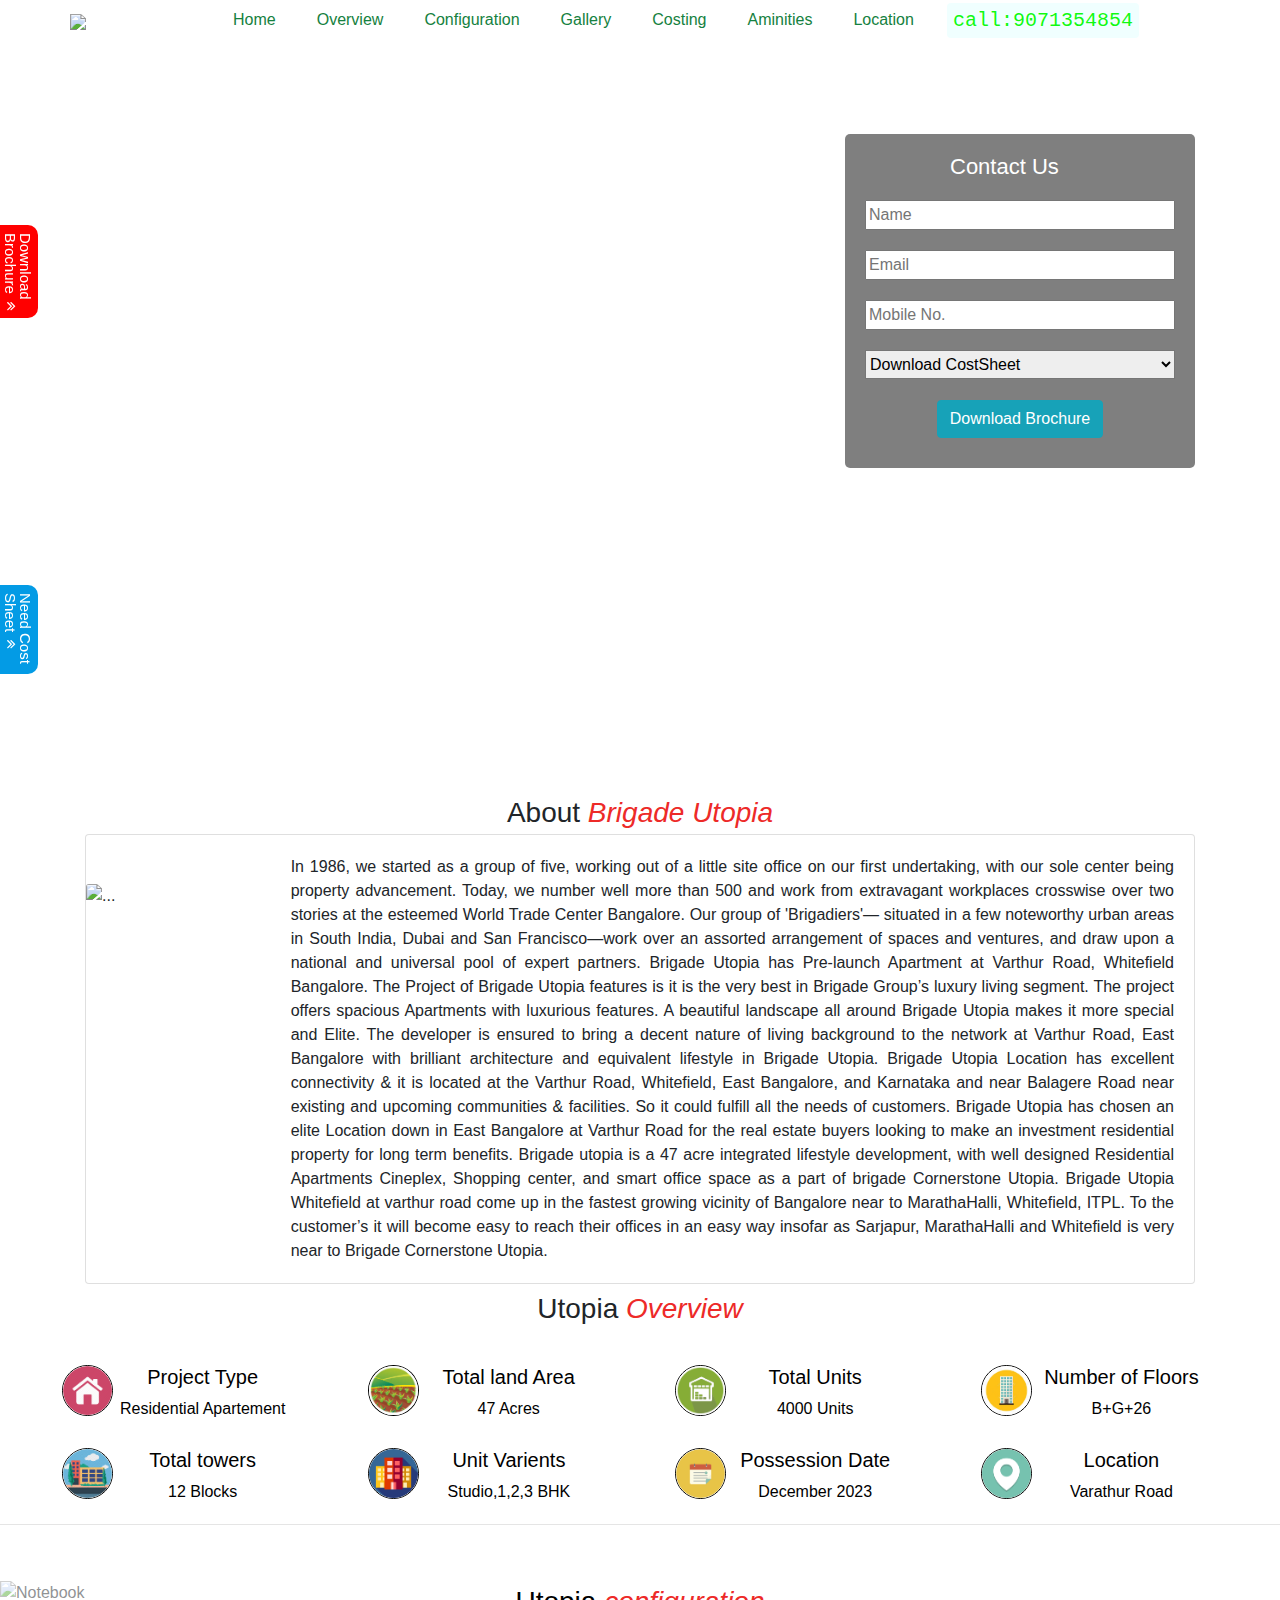
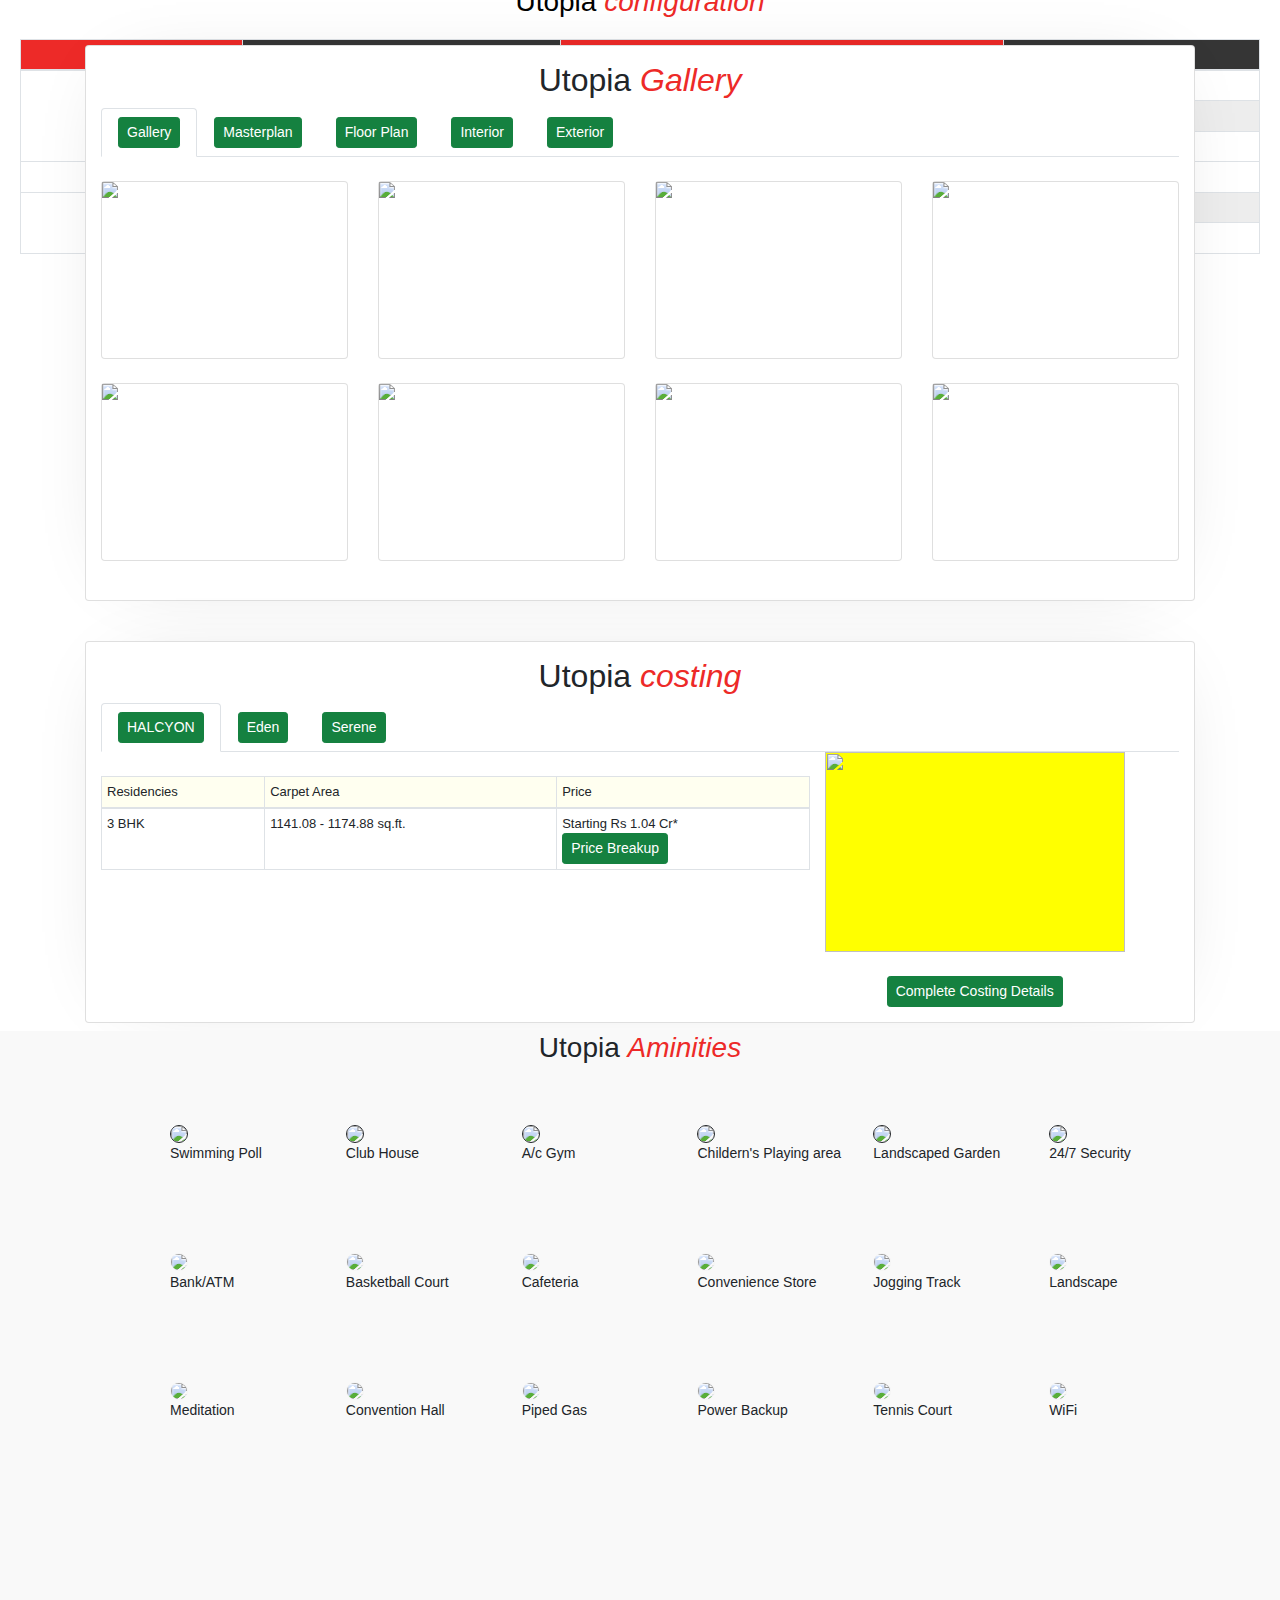
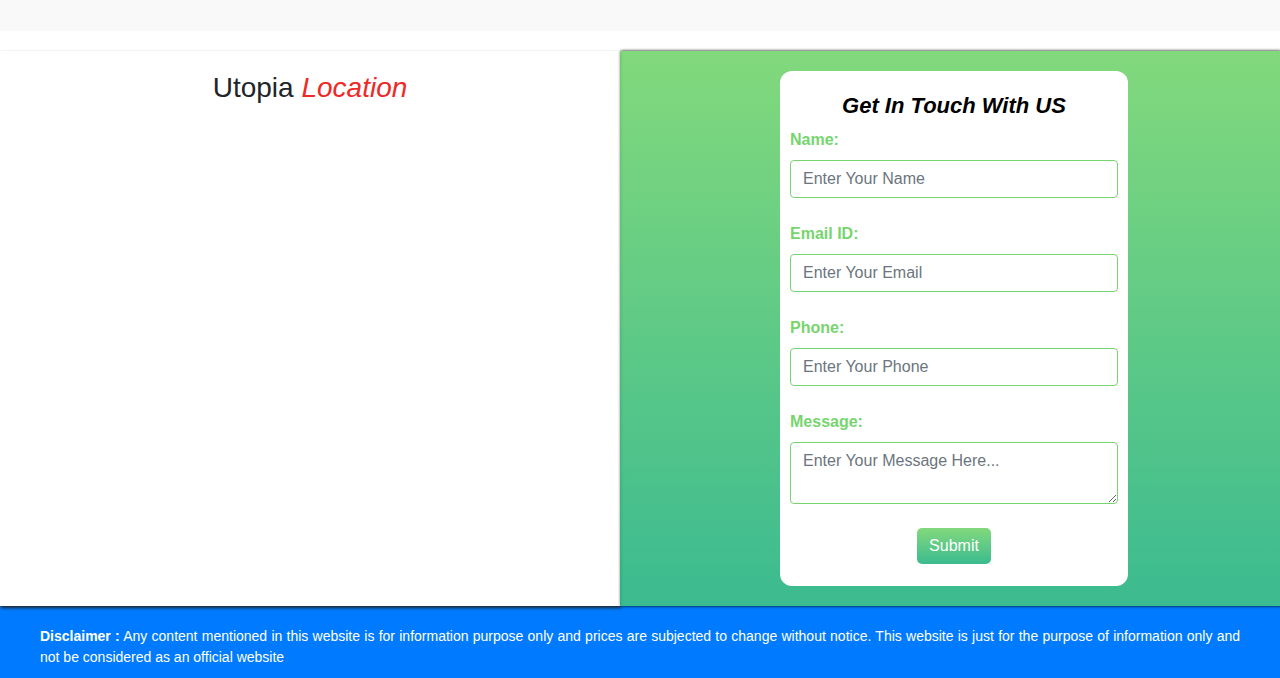
==== commit 731d65fb: "second commit" ====
--- a/index.html
+++ b/index.html
@@ -266,9 +266,9 @@
   
     <div id="adjust" style="height:40px;text-align: center; padding-top:10px">
      
-    <h3>About Brigade Utopia</h3>
-    </div>
-    <hr/>
+      <h3 style="margin-top:2px;">About <span style="font-style:italic; color:#ED2A28">Brigade Utopia</span></h3>
+    </div>
+    
     <!-- overview card -->
     <div class="container" style="margin-top: 10px;" id="taroverview">
         <div class="card mb-12" style="width: 100%;">
@@ -320,7 +320,7 @@
     <div class="container1" id="tarconfiguration">
       <img class="adjusting_image" src="http://questromworld.bu.edu/studyabroad/files/2014/07/Luc-Australia-Beach.jpg" alt="Notebook" style="width:100%; height:320px;">
       <div class="content">
-        <h3 style="color:black; text-align: center; margin-bottom:20px">Brigade Utopia <span style="color: #ED2A28; font-style: italic;">configuration</span></h3>
+        <h3 style="color:black; text-align: center; margin-bottom:20px">Utopia <span style="color: #ED2A28; font-style: italic;">configuration</span></h3>
         <table class="table table-bordered" style="text-align: center; margin: auto; width: 100%;color: #fff;border-color: #fff; border-radius: 5px;" border="0" cellspacing="0" cellpadding="0">
                   <thead>
                     <tr>
@@ -532,21 +532,21 @@
                                 
                                   <div class="col-md-3">
                                       <div class="card">
-                                    <img src="./Images/Halcyon-11.jpg"  class="hover-shadow">
+                                    <img src="./Images/Halcyon-11.jpg"  onclick="floarplanH();" class="hover-shadow">
                                   </div>
                                 </div>
 
                                
                                   <div class="col-md-3">
                                     <div class="card">
-                                    <img src="./Images/Halcyon-12.jpg"  class="hover-shadow">
+                                    <img src="./Images/Halcyon-12.jpg"  onclick="floarplanH1();" class="hover-shadow">
                                   </div>
                                 </div>
 
                                 
                                   <div class="col-md-3">
                                       <div class="card">
-                                    <img src="./Images/Halcyon-13.jpg"  class="hover-shadow">
+                                    <img src="./Images/Halcyon-13.jpg" onclick="floarplanH2();"class="hover-shadow">
                                   </div>
                                 </div>
                               </div>
@@ -558,27 +558,27 @@
                                 
                                     <div class="col-md-3">
                                         <div class="card">
-                                      <img src="./Images/Eden_11.jpg"  class="hover-shadow">
+                                      <img src="./Images/Eden_11.jpg"  onclick="floarplanE();"class="hover-shadow">
                                     </div>
                                   </div>
   
                                  
                                     <div class="col-md-3">
                                         <div class="card">
-                                      <img src="./Images/Eden_12.jpg"  class="hover-shadow">
+                                      <img src="./Images/Eden_12.jpg"  onclick="floarplanE1();" class="hover-shadow">
                                     </div>
                                   </div>
   
                                   
                                     <div class="col-md-3">
                                         <div class="card">
-                                      <img src="./Images/Eden_13.jpg"  class="hover-shadow">
+                                      <img src="./Images/Eden_13.jpg" onclick="floarplanE2();"  class="hover-shadow">
                                     </div>
                                   </div>
 
                                   <div class="col-md-3">
                                       <div class="card">
-                                    <img src="./Images/Eden_14.jpg"  class="hover-shadow">
+                                    <img src="./Images/Eden_14.jpg" onclick="floarplanE3();" class="hover-shadow">
                                   </div>
                                 </div>
                               </div>
@@ -590,27 +590,27 @@
                                 
                                 <div class="col-md-3">
                                     <div class="card">
-                                  <img src="./Images/Serene_1.jpg"  class="hover-shadow">
+                                  <img src="./Images/Serene_1.jpg"  onclick="floarplanS()" class="hover-shadow">
                                 </div>
                               </div>
 
                              
                                 <div class="col-md-3">
                                     <div class="card">
-                                  <img src="./Images/Serene_2.jpg"  class="hover-shadow">
+                                  <img src="./Images/Serene_2.jpg" onclick="floarplanS1()" class="hover-shadow">
                                 </div>
                               </div>
 
                               
                                 <div class="col-md-3">
                                     <div class="card">
-                                  <img src="./Images/Serene_3.jpg"  class="hover-shadow">
+                                  <img src="./Images/Serene_3.jpg"  onclick="floarplanS2()" class="hover-shadow">
                                 </div>
                               </div>
 
                               <div class="col-md-3">
                                   <div class="card">
-                                <img src="./Images/Serene_4.jpg"  class="hover-shadow">
+                                <img src="./Images/Serene_4.jpg"  onclick="floarplanS3()" class="hover-shadow">
                               </div>
                             </div>
                         </div>
@@ -799,7 +799,7 @@
     <div class="parallax-container valign-wrapper" id="aminities" style="background-color: #f9f9f9; height:600px;"  style="width:100% !important">
     
       <div class="container" id="aminitiescol">
-        <h2  style="text-align:center;padding-top:30px !important">Aminities</h2>
+        <h3 style="margin-top:-32px; text-align:center;">Utopia <span style="font-style:italic; color:#ED2A28">Aminities</span></h3>
         <div class="row proper" >
             <div class="col-md-2">
                 <img class="classic" src="https://www.prestigewaterford.org.in/wp-content/uploads/2019/08/pool-1.png" style="width:58px; border: 0.5px solid  !important;border-radius: 50% !important;">
@@ -887,7 +887,7 @@
     
     <div class="container2" id="tarlocation">
       <div class="map">
-        <h5 style="text-align: center; color:green">Location</h5>
+        <h3 style="margin-bottom:12px; text-align: center;">Utopia <span style="font-style:italic; color:#ED2A28">Location</span></h3>
         <iframe src="https://www.google.com/maps/embed?pb=!1m14!1m8!1m3!1d972.1458807435869!2d77.743905!3d12.934468!3m2!1i1024!2i768!4f13.1!3m3!1m2!1s0x0%3A0x26cd74ce2e13baca!2sBrigade+Cornerstone+Utopia!5e0!3m2!1sen!2sin!4v1546859483109"
         width="100%" height="450" frameborder="0" style="border:0"
         allowfullscreen></iframe>
@@ -903,7 +903,7 @@
            style="background: white;
            padding: 22px 10px;
            border-radius: 12px; width:60%; margin-left:120px" >
-                     <h5 style="text-align: center; font-weight: 700; font-size: 22px; font-style: italic; ">Get In touch With US</h5>
+                     <h5 style="text-align: center; font-weight: 700; font-size: 22px; font-style: italic; ">Get In Touch With US</h5>
 
               <label for="name" style="font-weight: 600; color:#76d56f;">Name:</label>
               <input type="text" name="client_name" id="aa" class="form-control" placeholder="Enter Your Name" required=""><br>
@@ -933,7 +933,7 @@
       <div class="modal-content">
          
           <div class="modal-header"style="background: linear-gradient(to bottom, #76d56fe8,#28b485e8); color:white;">
-            <h5 class="modal-title" id="exampleModalLabel" style="text-align:center;font-style: italic;" >Get in Touch With us!</h5>
+            <h5 class="modal-title" id="exampleModalLabel" style="text-align:center;font-style: italic;" >Get In Touch With us!</h5>
           <button type="button" class="close" data-dismiss="modal" aria-label="Close" style="padding-top:6px">
             <span aria-hidden="true">&times;</span>
           </button>
@@ -969,6 +969,150 @@
 
     <!-- images Modal -->
 
+    <!-- Floor plan Modal-->
+
+    <div id="myModal11" class="modal1">
+      <span class="close cursor" onclick="closeModal1()" id="close">&times;</span>
+      <div class="modal1-content">
+         
+        <div class="myslides">
+           <div class="numbertext">1/3</div>
+           <img src="./Images/Halcyon-11.jpg" class="gallery-maintain">
+         </div>
+
+        
+      </div>
+    </div>
+
+    <div id="myModal12" class="modal1">
+      <span class="close cursor" onclick="closeModal12()" id="close">&times;</span>
+      <div class="modal1-content">
+         
+        <div class="myslides">
+           <div class="numbertext">2/3</div>
+           <img src="./Images/Halcyon-12.jpg" class="gallery-maintain">
+         </div>
+
+        
+      </div>
+    </div>
+
+    <div id="myModal13" class="modal1">
+      <span class="close cursor" onclick="closeModal13()" id="close">&times;</span>
+      <div class="modal1-content">
+         
+        <div class="myslides">
+           <div class="numbertext">3/3</div>
+           <img src="./Images/Halcyon-13.jpg" class="gallery-maintain">
+         </div>
+
+        
+      </div>
+    </div>
+
+
+    <div id="myModalE" class="modal1">
+      <span class="close cursor" onclick="closeModalE()" id="close">&times;</span>
+      <div class="modal1-content">
+        
+        <div class="mySlides">
+          <div class="numbertext">1 / 4</div>
+          <img src="./Images/Eden_11.jpg" class="gallery-maintain">
+        </div>
+
+      </div>
+    </div>
+
+    <div id="myModalE1" class="modal1">
+      <span class="close cursor" onclick="closeModalE1()" id="close">&times;</span>
+      <div class="modal1-content">
+        
+        <div class="mySlides1">
+          <div class="numbertext">2 / 4</div>
+          <img src="./Images/Eden_12.jpg" class="gallery-maintain">
+        </div>
+
+      </div>
+    </div>
+
+    <div id="myModalE2" class="modal1">
+      <span class="close cursor" onclick="closeModalE2()" id="close">&times;</span>
+      <div class="modal1-content">
+        
+        <div class="mySlides2">
+          <div class="numbertext">3 / 4</div>
+          <img src="./Images/Eden_13.jpg" class="gallery-maintain">
+        </div>
+
+      </div>
+    </div>
+
+    <div id="myModalE3" class="modal1">
+      <span class="close cursor" onclick="closeModalE3()" id="close">&times;</span>
+      <div class="modal1-content">
+        
+        <div class="mySlides3">
+          <div class="numbertext">4 / 4</div>
+          <img src="./Images/Eden_14.jpg" class="gallery-maintain">
+        </div>
+
+      </div>
+    </div>
+
+
+
+
+    <div id="myModalS" class="modal1">
+      <span class="close cursor" onclick="closeModalS()" id="close">&times;</span>
+      <div class="modal1-content">
+        
+        <div class="mySlides1">
+          <div class="numbertext">1 / 4</div>
+          <img src="./Images/Serene_1.jpg" class="gallery-maintain">
+        </div>
+
+      </div>
+    </div>
+
+    <div id="myModalS1" class="modal1">
+      <span class="close cursor" onclick="closeModalS1()" id="close">&times;</span>
+      <div class="modal1-content">
+        
+        <div class="mySlides1">
+          <div class="numbertext">2 / 4</div>
+          <img src="./Images/Serene_2.jpg" class="gallery-maintain">
+        </div>
+
+      </div>
+    </div>
+
+    <div id="myModalS2" class="modal1">
+      <span class="close cursor" onclick="closeModalS2()" id="close">&times;</span>
+      <div class="modal1-content">
+        
+        <div class="mySlides2">
+          <div class="numbertext">3 / 4</div>
+          <img src="./Images/Serene_3.jpg" class="gallery-maintain">
+        </div>
+
+      </div>
+    </div>
+
+    <div id="myModalS3" class="modal1">
+      <span class="close cursor" onclick="closeModalS3()" id="close">&times;</span>
+      <div class="modal1-content">
+        
+        <div class="mySlides3">
+          <div class="numbertext">4 / 4</div>
+          <img src="./Images/Serene_4.jpg" class="gallery-maintain">
+        </div>
+
+      </div>
+    </div>
+
+
+
+
     <div id="myModal" class="modal1">
       <span class="close cursor" onclick="closeModal()" id="close">&times;</span>
       <div class="modal1-content">
@@ -1081,7 +1225,7 @@
                 </div>
               </form> </p>
     </div>  
-    <a class="button" style="writing-mode: tb-rl;padding-right: 5px; "> Download Brochure <i class="fa fa-angle-double-right"></i></a>
+    <a class="button" style="writing-mode: tb-rl;padding-right: 5px;"> Download Brochure <i class="fa fa-angle-double-right"></i></a>
   </div>
   <div class="closepopup popupps">
     <div class="popup-content" style="
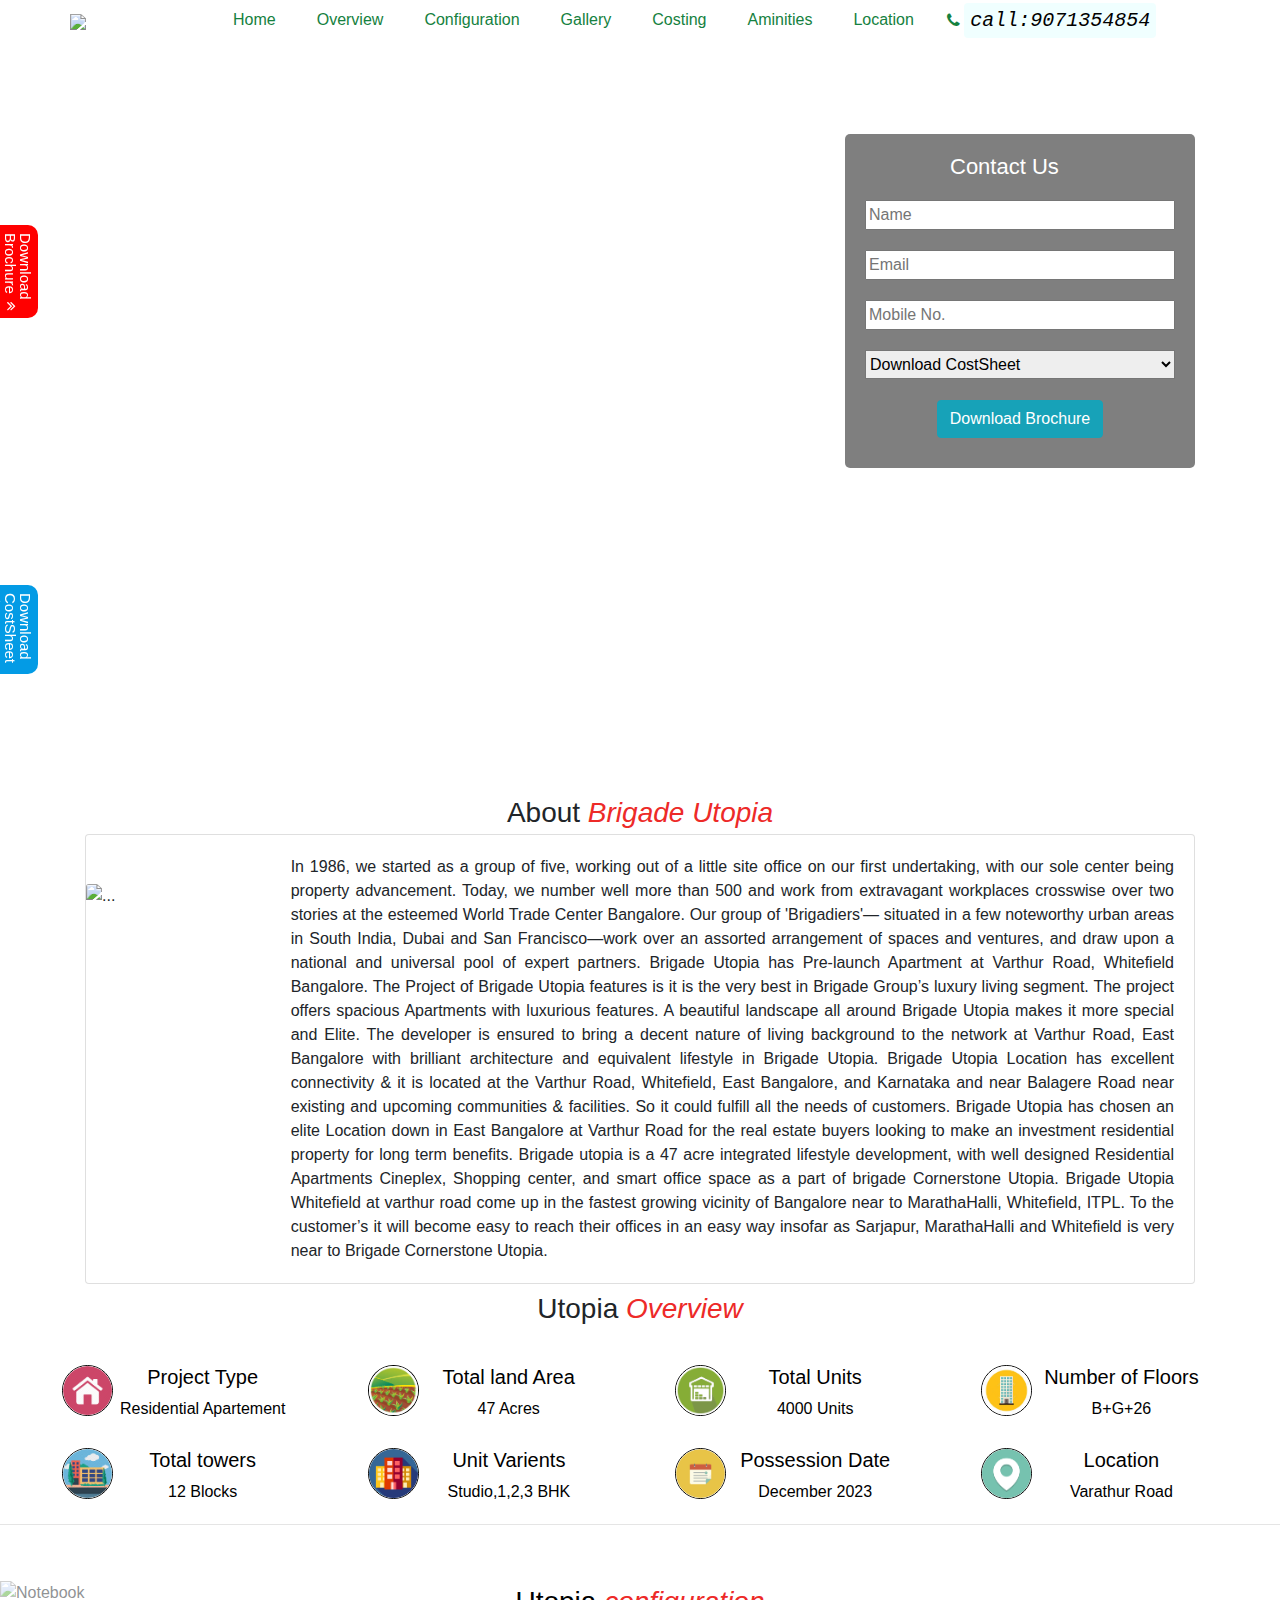
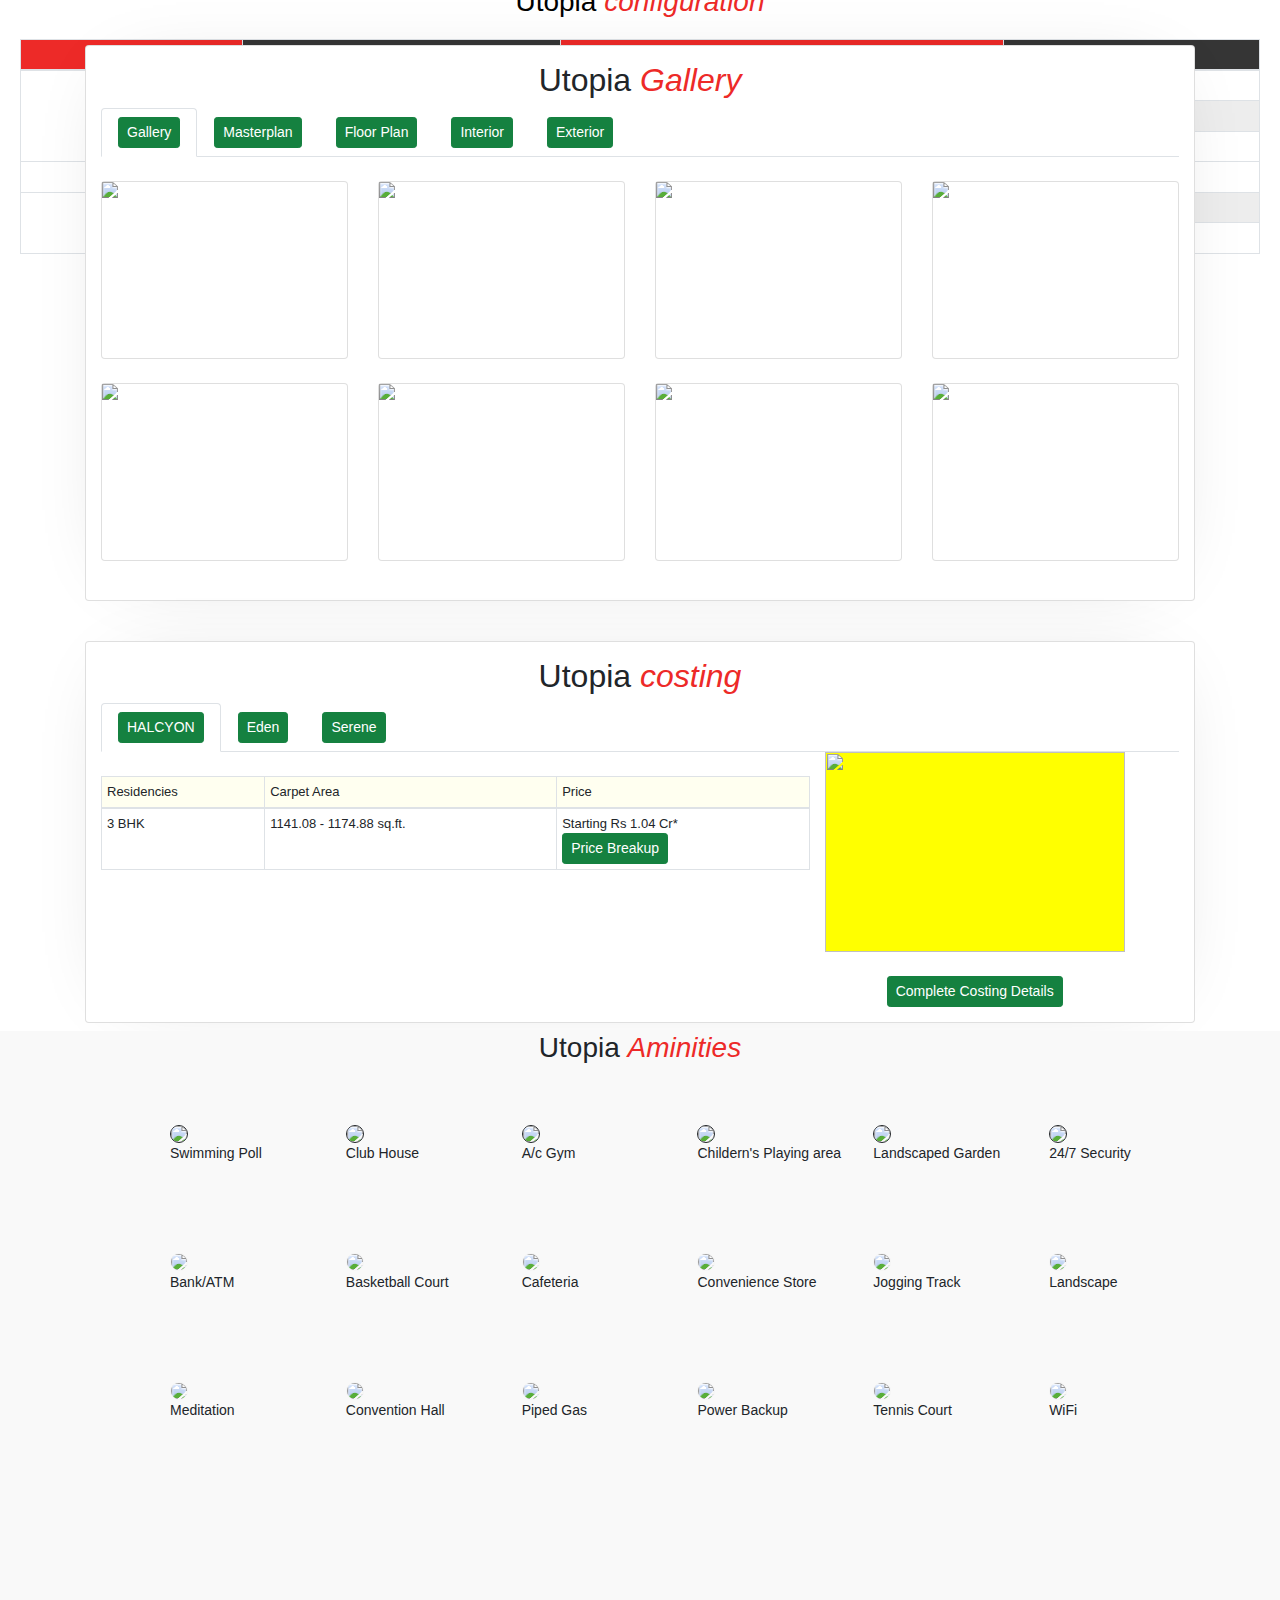
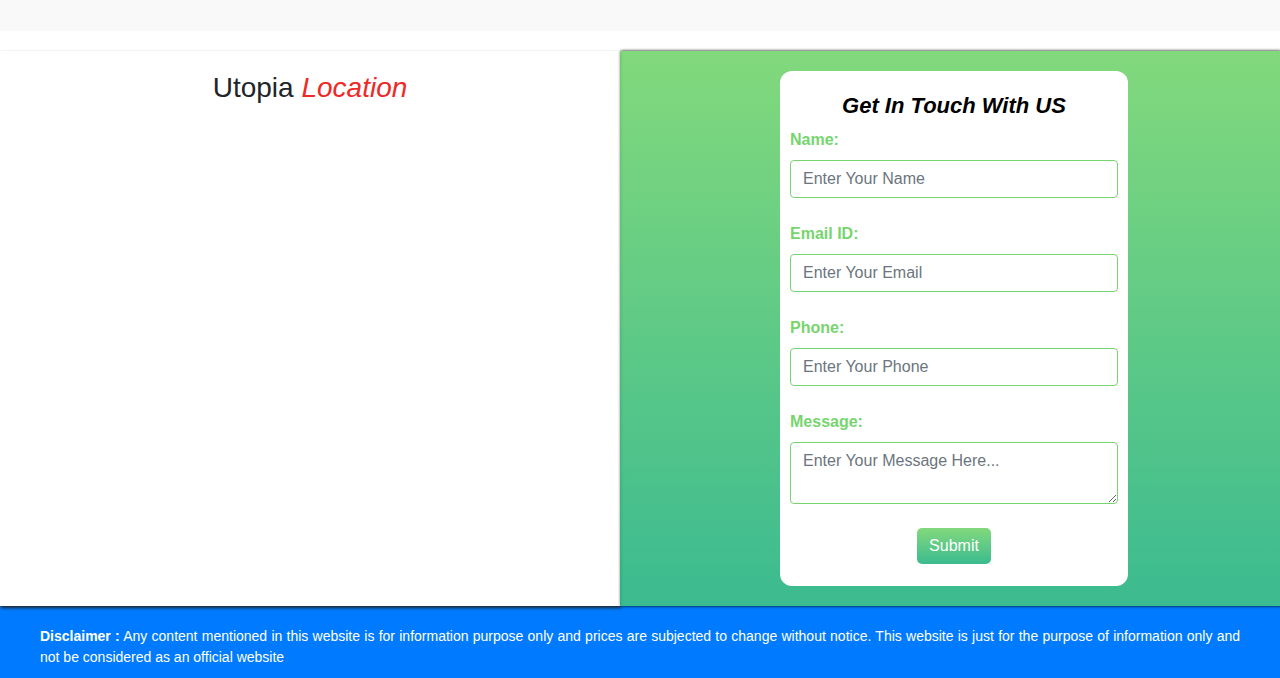
==== commit 18277e22: "new commit" ====
--- a/index.html
+++ b/index.html
@@ -145,7 +145,7 @@
 
    
 #hi :hover{
-   background-color: yellow;
+ 
    text-decoration: none;
  }
  a.nav-link:hover{
@@ -211,7 +211,8 @@
             <li class="nav-item">
                 <a class="nav-link" href="#tarlocation" id="gh">Location</a>
               </li>
-              <li class="nav-item adjusting"><a href="tel:+919071354854" id="hi"><span style="font-weight:500; font-size: 20px; color:#0af90afc" id="hii">call:9071354854</span></a></li>
+              <li class="nav-item adjusting"><i class="fa fa-phone" aria-hidden="true"></i>
+              <a href="tel:+919071354854" id="hi"><span style="font-weight:500; font-size: 20px; color:black; font-style: italic;" id="hii">call:9071354854</span></a></li>
         </ul>
        
       </div>
@@ -1247,7 +1248,7 @@
                 </div>
               </form> </p>
     </div>  
-    <a class="buttonps" style="writing-mode: tb-rl;padding-right: 5px;">Need Cost Sheet <i class="fa fa-angle-double-right"></i></a>
+    <a class="buttonps" style="writing-mode: tb-rl;padding-right: 5px;">Download CostSheet <i class="fa fa-angle-double-right"></i></a>
   </div>
      
         <script type="text/javascript">
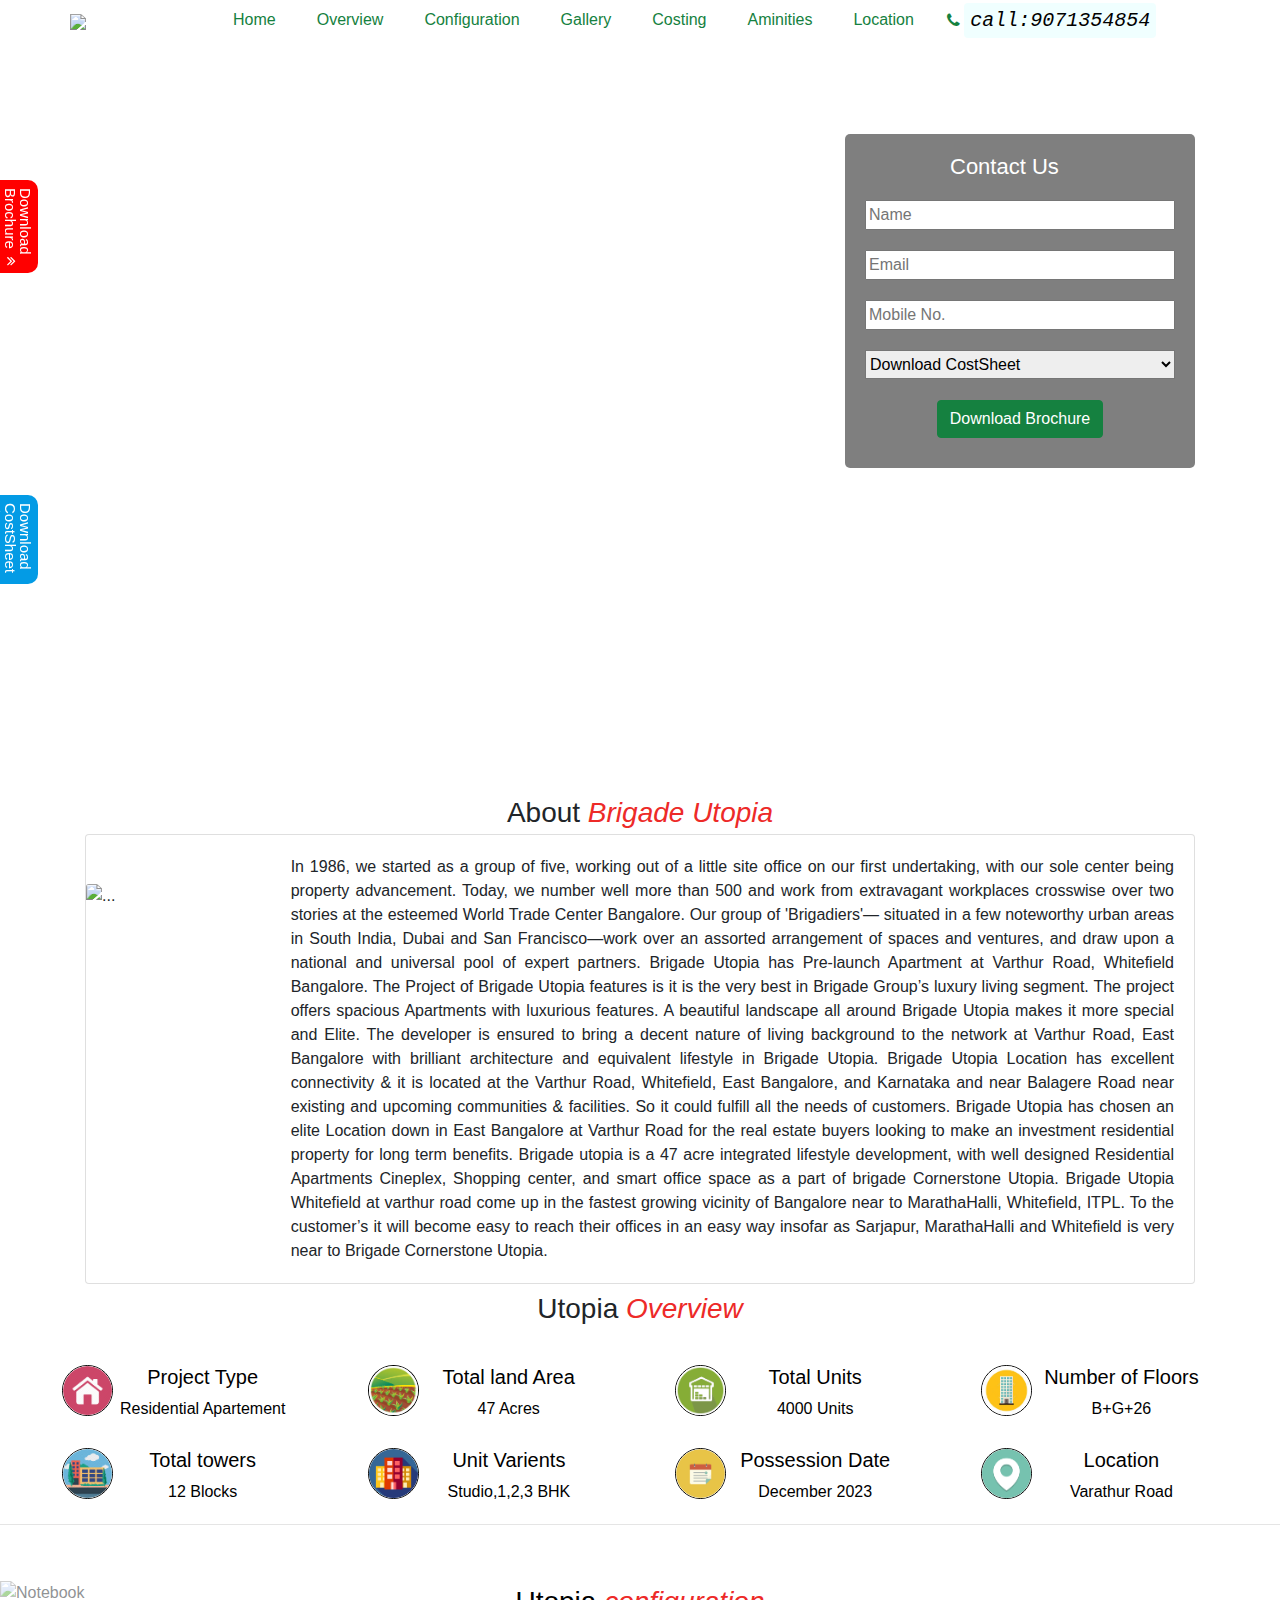
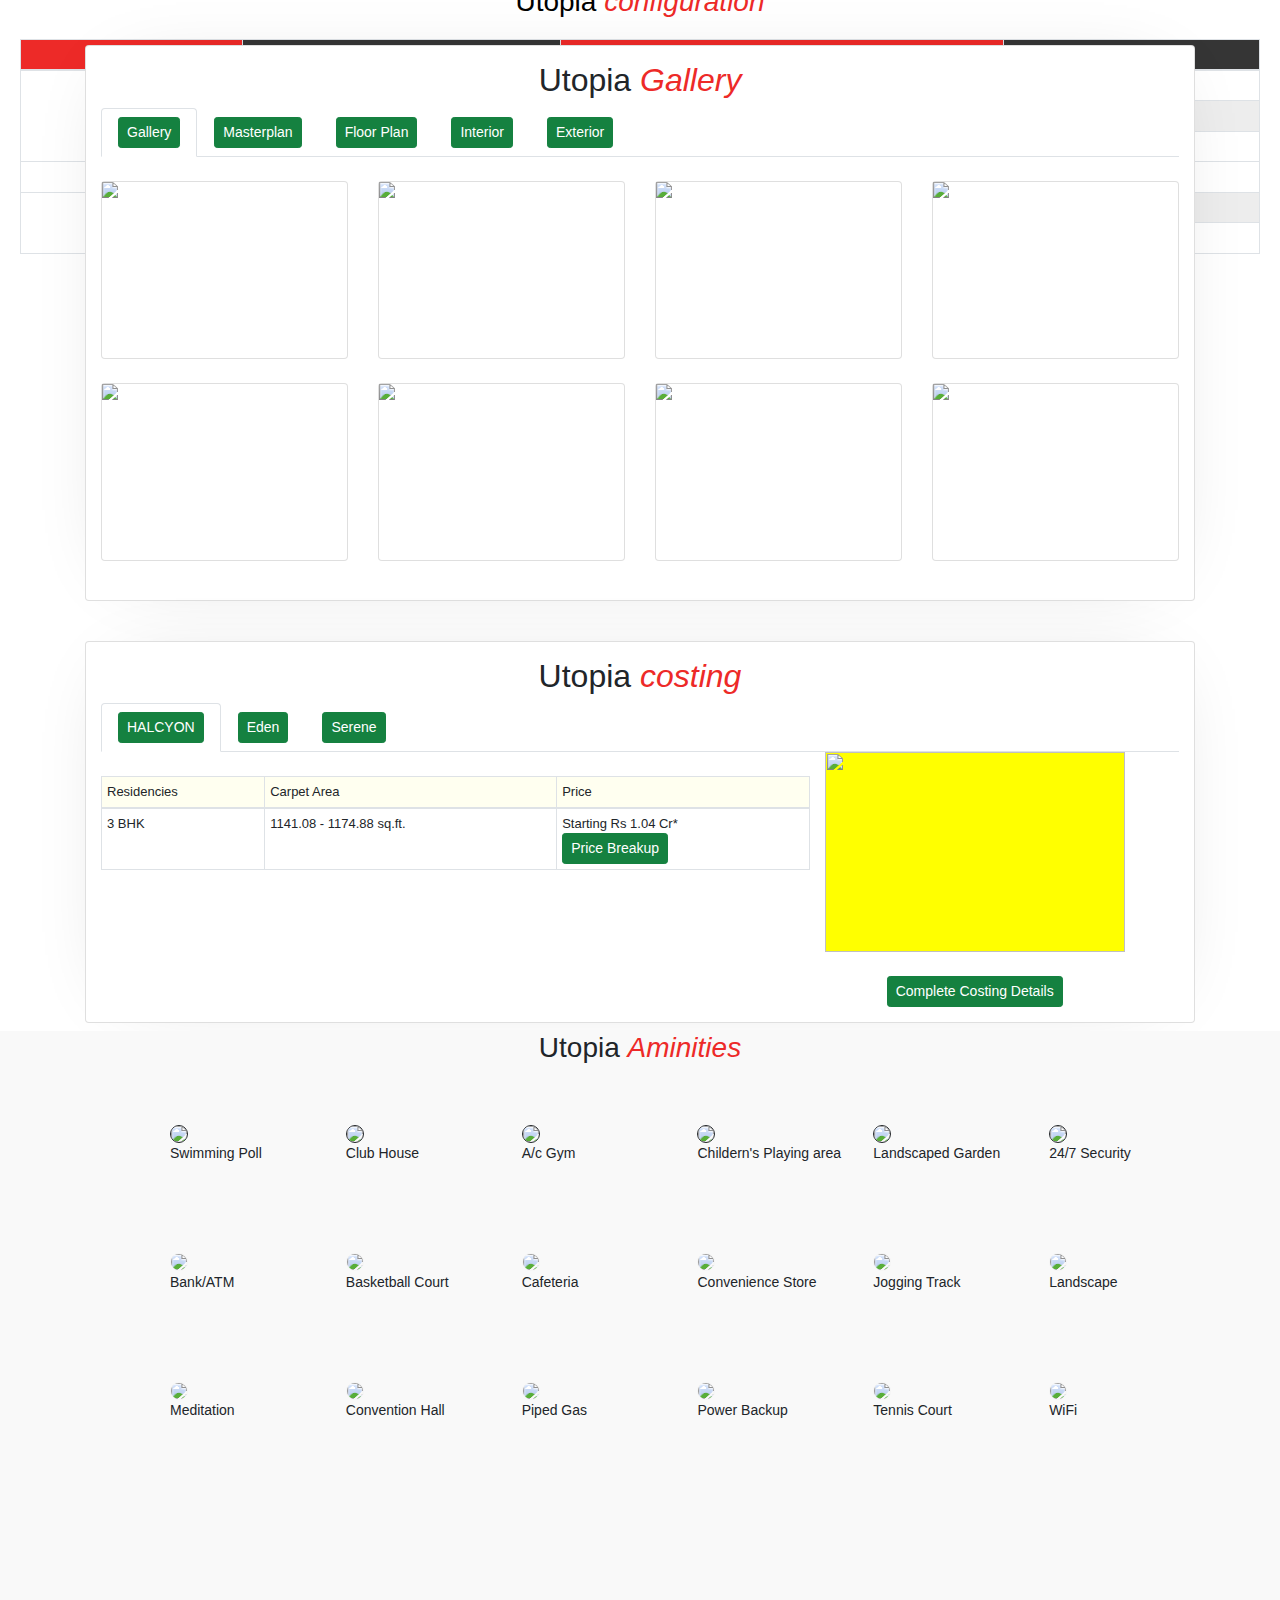
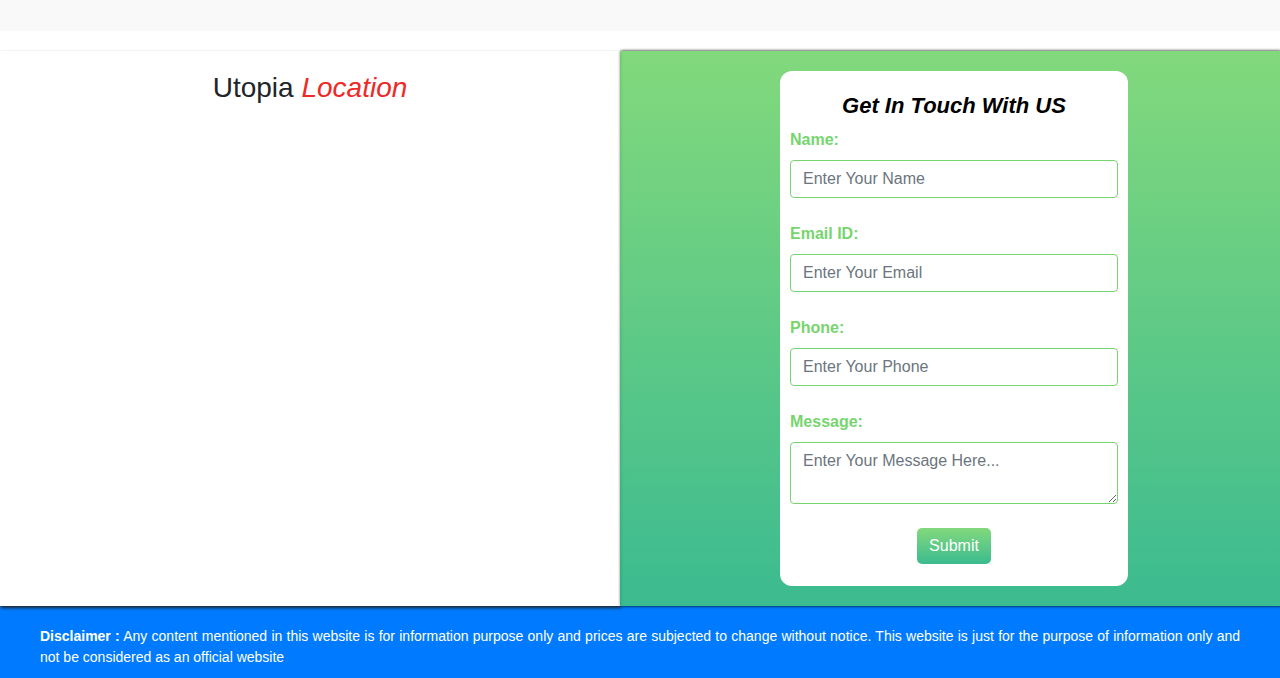
==== commit c7152a82: "first commit" ====
--- a/index.html
+++ b/index.html
@@ -18,7 +18,7 @@
 		<script type='text/javascript' src='unitegallery/themes/default/ug-theme-default.js'></script> 
     <link rel='stylesheet' href='unitegallery/themes/default/ug-theme-default.css' type='text/css' />
     
-    <link rel="shortcut icon" href="https://www.brigadecornerstoneutopia.in/images/logo.png">
+    <link rel="shortcut icon" href="./Images/favicon.png">
     
     <script type="text/javascript">
       (function () {
@@ -230,7 +230,7 @@
               </div>
               <div class="col-md-4 col-sm-12" style=" text-align:center;" id="lkj">
                 <div class="contact-box" style="background-color: rgba(0,0,0,0.5); border-radius: 5px; padding: 20px 20px;text-align:center">
-                  <form class="form-group" method="POST" action="https://formspree.io/livexcellence1@gmail.com" onsubmit="return validateFirstForm()" style="margin-bottom: 0px;text-align: center;">
+                  <form class="form-group" method="POST" action="./first_form.php" onsubmit="return validateFirstForm()" style="margin-bottom: 0px;text-align: center;">
                     <div class="row">
                       <h3 style="color: white; margin-bottom: 20px; font-size:22px; padding-left:100px;">Contact Us</h3>
                       <div class="col-md-12">
@@ -256,7 +256,7 @@
                       <div style="height:50px;"></div>
                     </div>
                     <div class="text-center" style="padding-bottom: 10px; ">
-                      <button type="submit" name="submit" class="btn btn-info">Download Brochure</button>
+                      <button type="submit" name="submit" class="btn btn-primary">Download Brochure</button>
                     </div>
                   </form>
                 </div>
@@ -900,7 +900,7 @@
     background-position: top;
     color: black;
     padding: 20px 40px; padding:20px 40px" >          
-          <form action="https://formspree.io/livexcellence1@gmail.com"  onsubmit="return validateFirstForm()" method="POST " class="form-box" name="form3" id="contactUsForm" validation="" 
+          <form action="./final_contact.php"  onsubmit="return validateFirstForm()" method="POST" class="form-box" name="form3" id="contactUsForm" validation="" 
            style="background: white;
            padding: 22px 10px;
            border-radius: 12px; width:60%; margin-left:120px" >
@@ -946,7 +946,7 @@
        color: black;
        padding: 20px 40px; padding:30px 40px" >
           
-            <form action="https://formspree.io/livexcellence1@gmail.com" onsubmit="return validateFirstForm()" method="POST " class="form-box" name="form1" id="contactUsForm" validation=""
+            <form action="./modal.php" onsubmit="return validateFirstForm()" method="POST" class="form-box" name="form1" id="contactUsForm" validation=""
             
               style="background: white;
               padding: 20px 15px;
@@ -958,11 +958,10 @@
                 <label for="phone" style="color: #76d56f">Phone</label><br>
                 <input type="tel" name="client_phone_number" minlength="10" maxlength="13" id="ccc" class="form-control" placeholder="Enter Your Phone" required=""><br>
                 <div style="text-align: center;">
-                <button type="button" class="btn btn-primary btn-sm" style="color:linear-gradient(to bottom, #76d56fe8,#28b485e8)" >Submit</button>
+                <button type="submit" class="btn btn-primary" style="color:linear-gradient(to bottom, #76d56fe8,#28b485e8)" >Submit</button>
                 </div>
             </form>
-        </div>
-       
+        </div>       
       </div>
     </div>
   </div>
@@ -976,7 +975,7 @@
       <span class="close cursor" onclick="closeModal1()" id="close">&times;</span>
       <div class="modal1-content">
          
-        <div class="myslides">
+        <div class="myslidesc">
            <div class="numbertext">1/3</div>
            <img src="./Images/Halcyon-11.jpg" class="gallery-maintain">
          </div>
@@ -989,7 +988,7 @@
       <span class="close cursor" onclick="closeModal12()" id="close">&times;</span>
       <div class="modal1-content">
          
-        <div class="myslides">
+        <div class="myslidesb">
            <div class="numbertext">2/3</div>
            <img src="./Images/Halcyon-12.jpg" class="gallery-maintain">
          </div>
@@ -1002,7 +1001,7 @@
       <span class="close cursor" onclick="closeModal13()" id="close">&times;</span>
       <div class="modal1-content">
          
-        <div class="myslides">
+        <div class="myslidesa">
            <div class="numbertext">3/3</div>
            <img src="./Images/Halcyon-13.jpg" class="gallery-maintain">
          </div>
@@ -1016,7 +1015,7 @@
       <span class="close cursor" onclick="closeModalE()" id="close">&times;</span>
       <div class="modal1-content">
         
-        <div class="mySlides">
+        <div class="mySlides0">
           <div class="numbertext">1 / 4</div>
           <img src="./Images/Eden_11.jpg" class="gallery-maintain">
         </div>
@@ -1211,7 +1210,7 @@
     <div class="popup-content">
       <h3 style="font-size: 14px;"> Fill Form to Download Brochure</h3>
       <hr style="border-top: 1px solid white; margin:0px !important">
-      <p><form action="https://formspree.io/livexcellence1@gmail.com" onsubmit="return validateFirstForm()" method="POST"  id="frmdb" >
+      <p><form action="./sideclick.php" onsubmit="return validateFirstForm()" method="POST"  id="frmdb" >
              <div id="sucess1"></div>               
                 <div class="inputGroup2">
                   <input type="email" style="color:black" required name="email"   id="email1"/><br>
@@ -1222,18 +1221,18 @@
                   <label for="mobile" style="color:white">*Mobile</label>
                 </div>             
                 <div class="btn-group" style="text-align: center; ">
-                  <button style="background:green;" class="fill-btn text-uppercase" type="submit">submit</button>
+                  <button style="background:green;" class="btn btn-primary" type="submit">submit</button>
                 </div>
               </form> </p>
     </div>  
-    <a class="button" style="writing-mode: tb-rl;padding-right: 5px;"> Download Brochure <i class="fa fa-angle-double-right"></i></a>
+    <a class="button" style="writing-mode: tb-rl;padding-right: 5px;">Download Brochure <i class="fa fa-angle-double-right"></i></a>
   </div>
   <div class="closepopup popupps">
     <div class="popup-content" style="
     height:180px;">
       <h3 style="font-size: 14px;"> Fill Form to Download Cost Sheet</h3>
       <hr style="border-top: 1px solid white; margin:0px !important">
-      <p><form action="https://formspree.io/livexcellence1@gmail.com" onsubmit="return validateFirstForm()" method="POST " class="callRequest" id="frmps" >
+      <p><form action="./sideclick.php" onsubmit="return validateFirstForm()" method="POST" class="callRequest" id="frmps">
              <div id="sucess2"></div>               
                 <div class="inputGroup2">
                   <input class="input" type="email" style="color:black"  required name="email"   id="email2"/><br>
@@ -1244,7 +1243,7 @@
                   <label for="mobile" style="color:white">*Mobile</label>
                 </div>             
                 <div class="btn-group">
-                  <button  class="fill-btn text-uppercase" type="submit">submit</button>
+                  <button  class="btn btn-primary" type="submit">submit</button>
                 </div>
               </form> </p>
     </div>  
@@ -1254,7 +1253,8 @@
         <script type="text/javascript">
       $(function() {      
         $('.button').on('click', function(e) {
-        $('.popup').toggleClass("closepopup"); 
+        $('.popup').toggleClass("closepopup");
+        $('.popupps').addClass("closepopup"); 
         $('.button').toggleClass("button-closed");
         e.preventDefault();      
       });
@@ -1263,7 +1263,7 @@
         $('.buttonps').on('click', function(e) {
         $('.popupps').toggleClass("closepopup"); 
         $('.buttonps').toggleClass("button-closed");
-       
+        $('.popup').addClass("closepopup"); 
         e.preventDefault();      
       });
   });
@@ -1284,10 +1284,9 @@
     <!-- Optional JavaScript -->
     <!-- jQuery first, then Popper.js, then Bootstrap JS -->
     <script
-  src="https://code.jquery.com/jquery-3.4.1.slim.js"
-  integrity="sha256-BTlTdQO9/fascB1drekrDVkaKd9PkwBymMlHOiG+qLI="
-  crossorigin="anonymous"></script>
-    <script src="https://code.jquery.com/jquery-3.3.1.slim.min.js" integrity="sha384-q8i/X+965DzO0rT7abK41JStQIAqVgRVzpbzo5smXKp4YfRvH+8abtTE1Pi6jizo" crossorigin="anonymous"></script>
+    src="https://code.jquery.com/jquery-3.4.1.js"
+    integrity="sha256-WpOohJOqMqqyKL9FccASB9O0KwACQJpFTUBLTYOVvVU="
+    crossorigin="anonymous"></script>
     <script src="https://cdnjs.cloudflare.com/ajax/libs/popper.js/1.14.7/umd/popper.min.js" integrity="sha384-UO2eT0CpHqdSJQ6hJty5KVphtPhzWj9WO1clHTMGa3JDZwrnQq4sF86dIHNDz0W1" crossorigin="anonymous"></script>
     <script src="https://stackpath.bootstrapcdn.com/bootstrap/4.3.1/js/bootstrap.min.js" integrity="sha384-JjSmVgyd0p3pXB1rRibZUAYoIIy6OrQ6VrjIEaFf/nJGzIxFDsf4x0xIM+B07jRM" crossorigin="anonymous"></script>
   
--- a/styless.css
+++ b/styless.css
@@ -62,7 +62,9 @@
 }
 .adjusting{
   margin-bottom:12px;
-}
+  margin-left: 24px;
+}
+
 .herocomponent{
   height:55vh !important
 }
@@ -94,14 +96,14 @@
 .popup{
   left: 0;
   position: fixed;
-  top: 25%;
+  top: 20%;
   transition: left .5s ease;
   z-index:1000;
 }
 .popupps{
   left: 0;
   position: fixed;
-  top: 65%;
+  top: 55%;
   transition: left .5s ease;
   z-index:1000;
 }
@@ -607,7 +609,7 @@
 
 }
 #hii {
-  margin-left: 22px;
+  margin-left: 2px;
 }
 .fixed-top {
   padding: 0px;
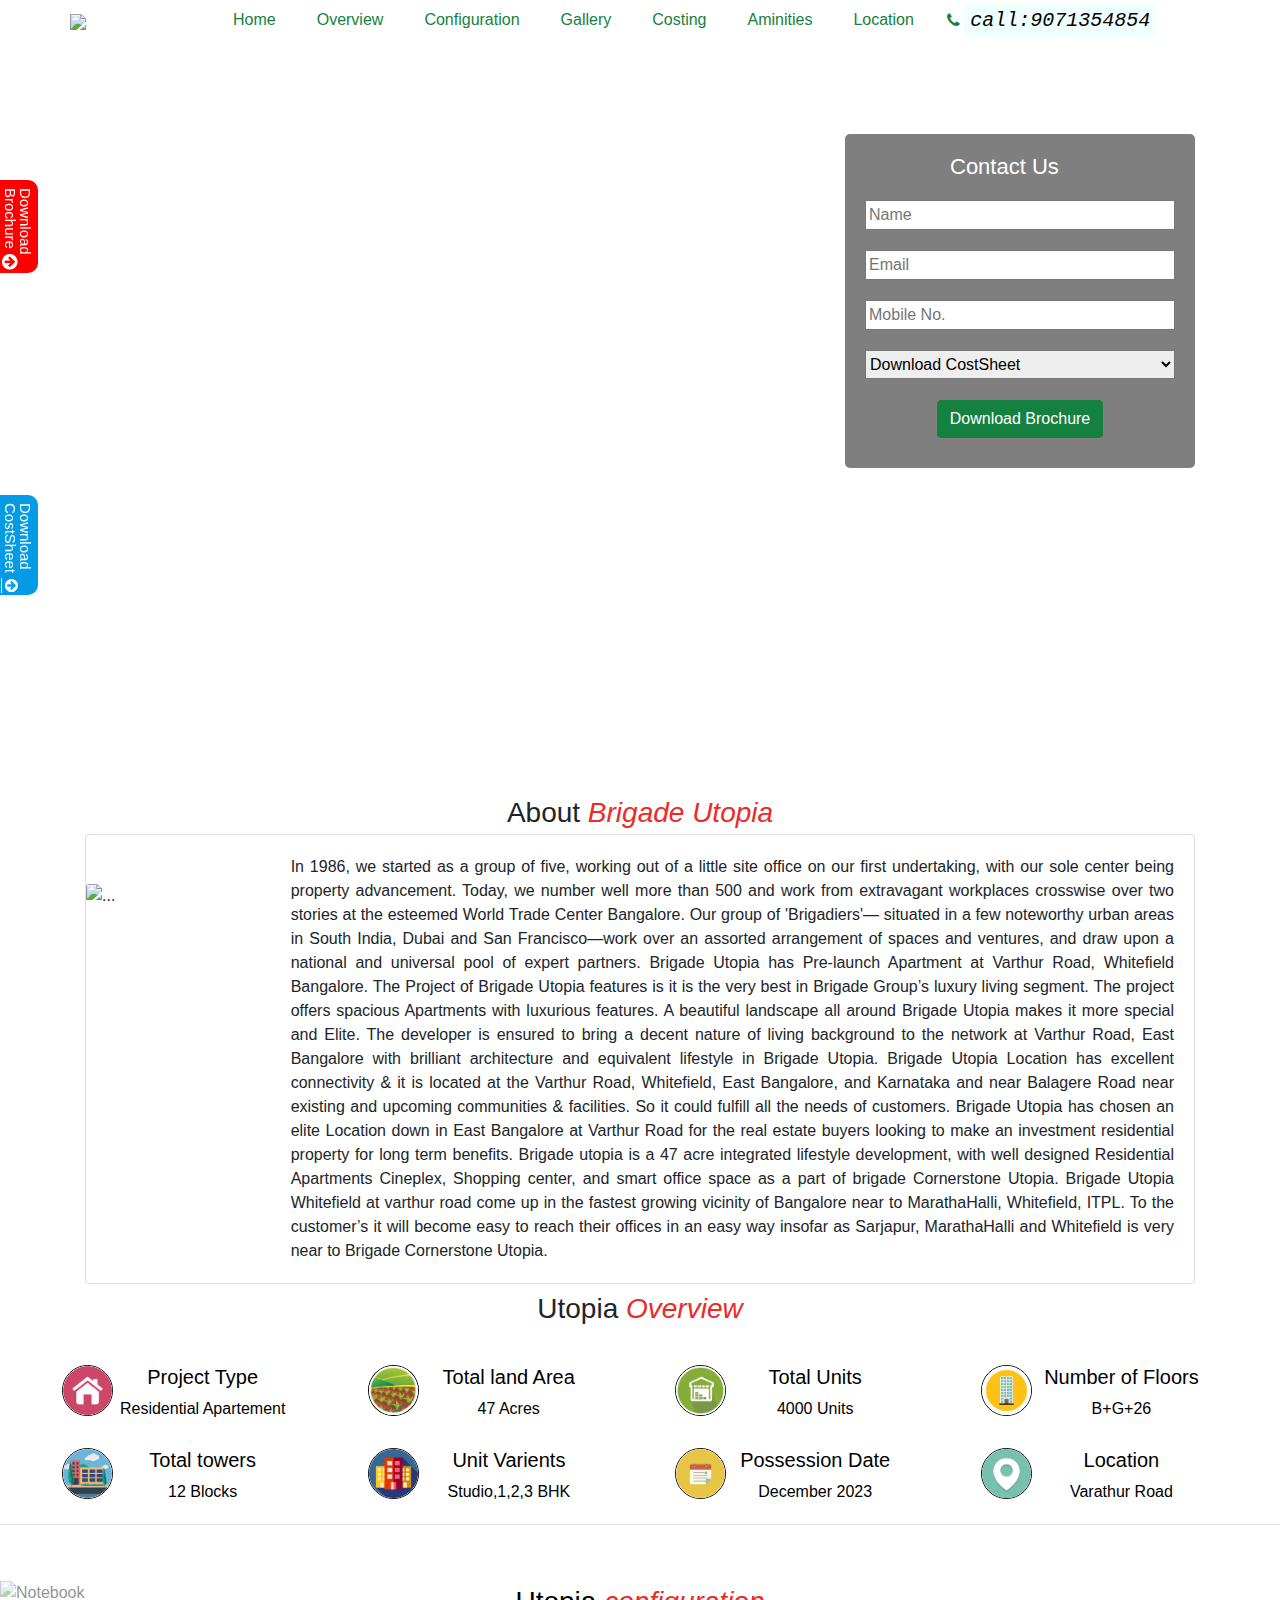
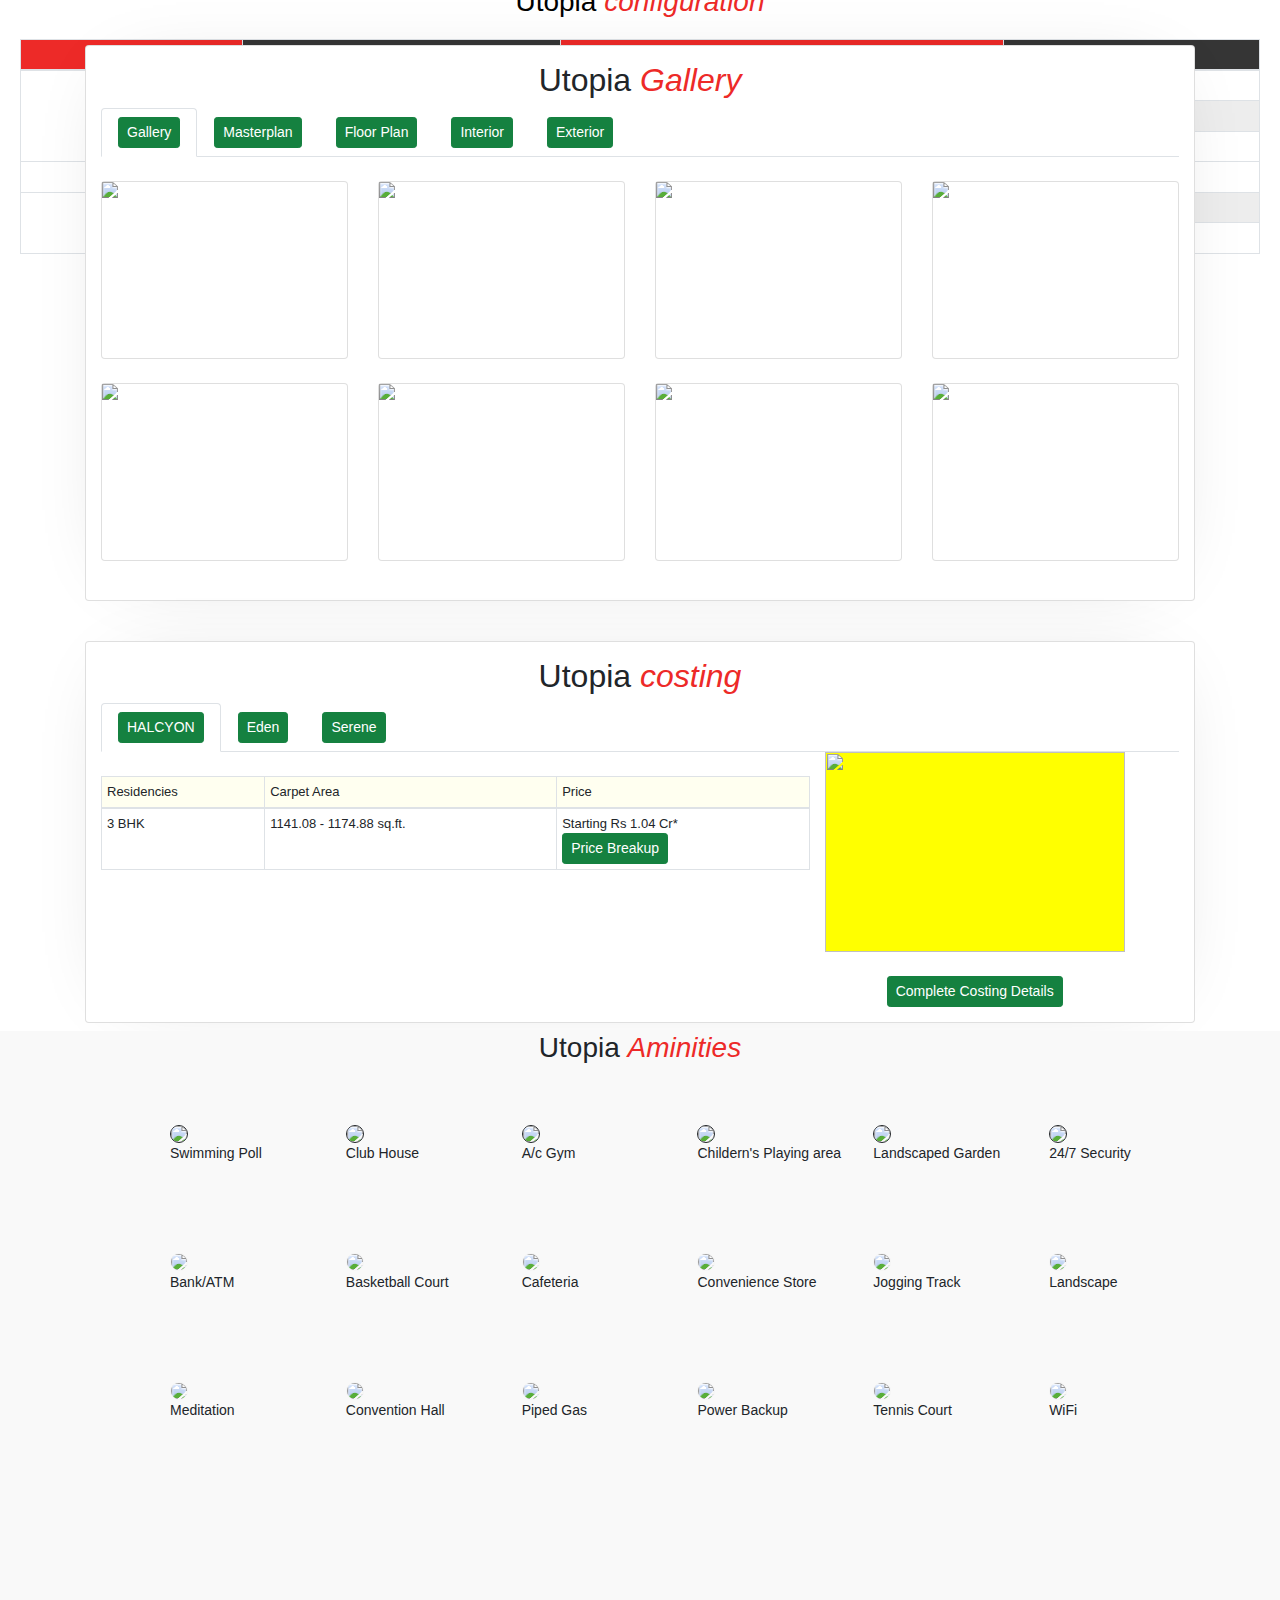
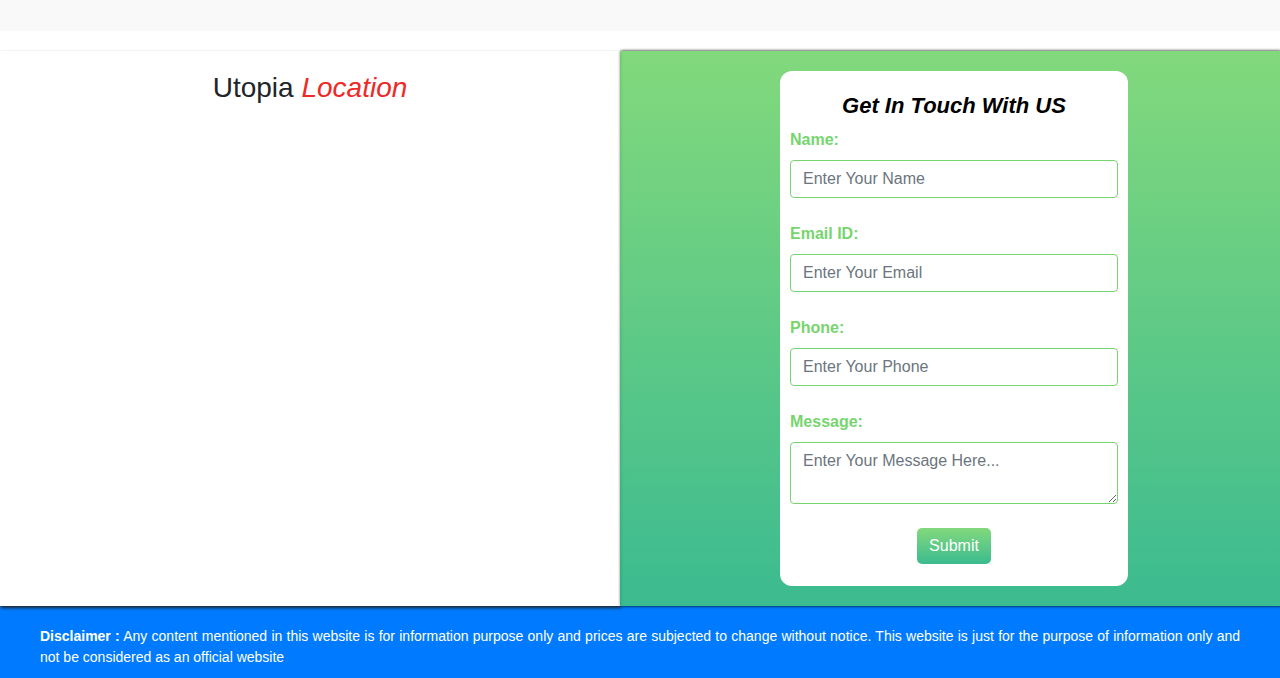
==== commit c8d7a710: "second commit" ====
--- a/index.html
+++ b/index.html
@@ -958,7 +958,7 @@
                 <label for="phone" style="color: #76d56f">Phone</label><br>
                 <input type="tel" name="client_phone_number" minlength="10" maxlength="13" id="ccc" class="form-control" placeholder="Enter Your Phone" required=""><br>
                 <div style="text-align: center;">
-                <button type="submit" class="btn btn-primary" style="color:linear-gradient(to bottom, #76d56fe8,#28b485e8)" >Submit</button>
+                <button type="submit" class="btn btn-primary" name="submit" value="Send" style="color:linear-gradient(to bottom, #76d56fe8,#28b485e8)" >Submit</button>
                 </div>
             </form>
         </div>       
@@ -1221,11 +1221,11 @@
                   <label for="mobile" style="color:white">*Mobile</label>
                 </div>             
                 <div class="btn-group" style="text-align: center; ">
-                  <button style="background:green;" class="btn btn-primary" type="submit">submit</button>
+                  <button type="submit" class="btn btn-primary" name="submit" value="Send">submit</button>
                 </div>
               </form> </p>
     </div>  
-    <a class="button" style="writing-mode: tb-rl;padding-right: 5px;">Download Brochure <i class="fa fa-angle-double-right"></i></a>
+    <a class="button" style="writing-mode: tb-rl;padding-right: 5px;">Download Brochure</a>
   </div>
   <div class="closepopup popupps">
     <div class="popup-content" style="
@@ -1243,11 +1243,11 @@
                   <label for="mobile" style="color:white">*Mobile</label>
                 </div>             
                 <div class="btn-group">
-                  <button  class="btn btn-primary" type="submit">submit</button>
+                  <button type="submit" class="btn btn-primary" name="submit" value="Send">submit</button>
                 </div>
               </form> </p>
     </div>  
-    <a class="buttonps" style="writing-mode: tb-rl;padding-right: 5px;">Download CostSheet <i class="fa fa-angle-double-right"></i></a>
+    <a class="buttonps" style="writing-mode: tb-rl;padding-right: 5px;">Download CostSheet</a>
   </div>
      
         <script type="text/javascript">
@@ -1262,7 +1262,7 @@
   
         $('.buttonps').on('click', function(e) {
         $('.popupps').toggleClass("closepopup"); 
-        $('.buttonps').toggleClass("button-closed");
+        $('.buttonps').toggleClass("button-closed1");
         $('.popup').addClass("closepopup"); 
         e.preventDefault();      
       });
--- a/styless.css
+++ b/styless.css
@@ -164,6 +164,8 @@
 }
 
 .button::after{
+  font-family: 'FontAwesome';
+  content: '\f0a9';
     text-decoration: underline;;
     color: white !important;
     cursor: pointer;
@@ -171,7 +173,8 @@
     padding: 5px;
   }
 .button-closed::after{
-    
+  font-family: 'FontAwesome';
+  content: '\f0a8';
     color: white !important;
     cursor: pointer;
     font-size: 1.2em;
@@ -180,7 +183,7 @@
   background-color: #039be5;
     border-bottom-right-radius: 10px;
     border-top-right-radius: 10px;
-    height: 89px;
+    height: 100px;
     padding-top: 0.5rem;
     width: 38px;
     font-weight: 500;
@@ -197,6 +200,25 @@
   border: none;
   border-radius: 7px;
   margin-left: 75px;
+}
+.buttonps::after{
+  font-family: 'FontAwesome';
+  content: '\f0a9';
+  text-decoration: underline;;
+  color: white !important;
+  cursor: pointer;
+  font-size: 1em;
+  padding: 5px;
+  border: none;
+ }
+
+ .button-closed1::after{
+  font-family: 'FontAwesome';
+    content: '\f0a8';
+  color: white !important;
+  cursor: pointer;
+  font-size: 1em;
+  border: none;
 }
   
   
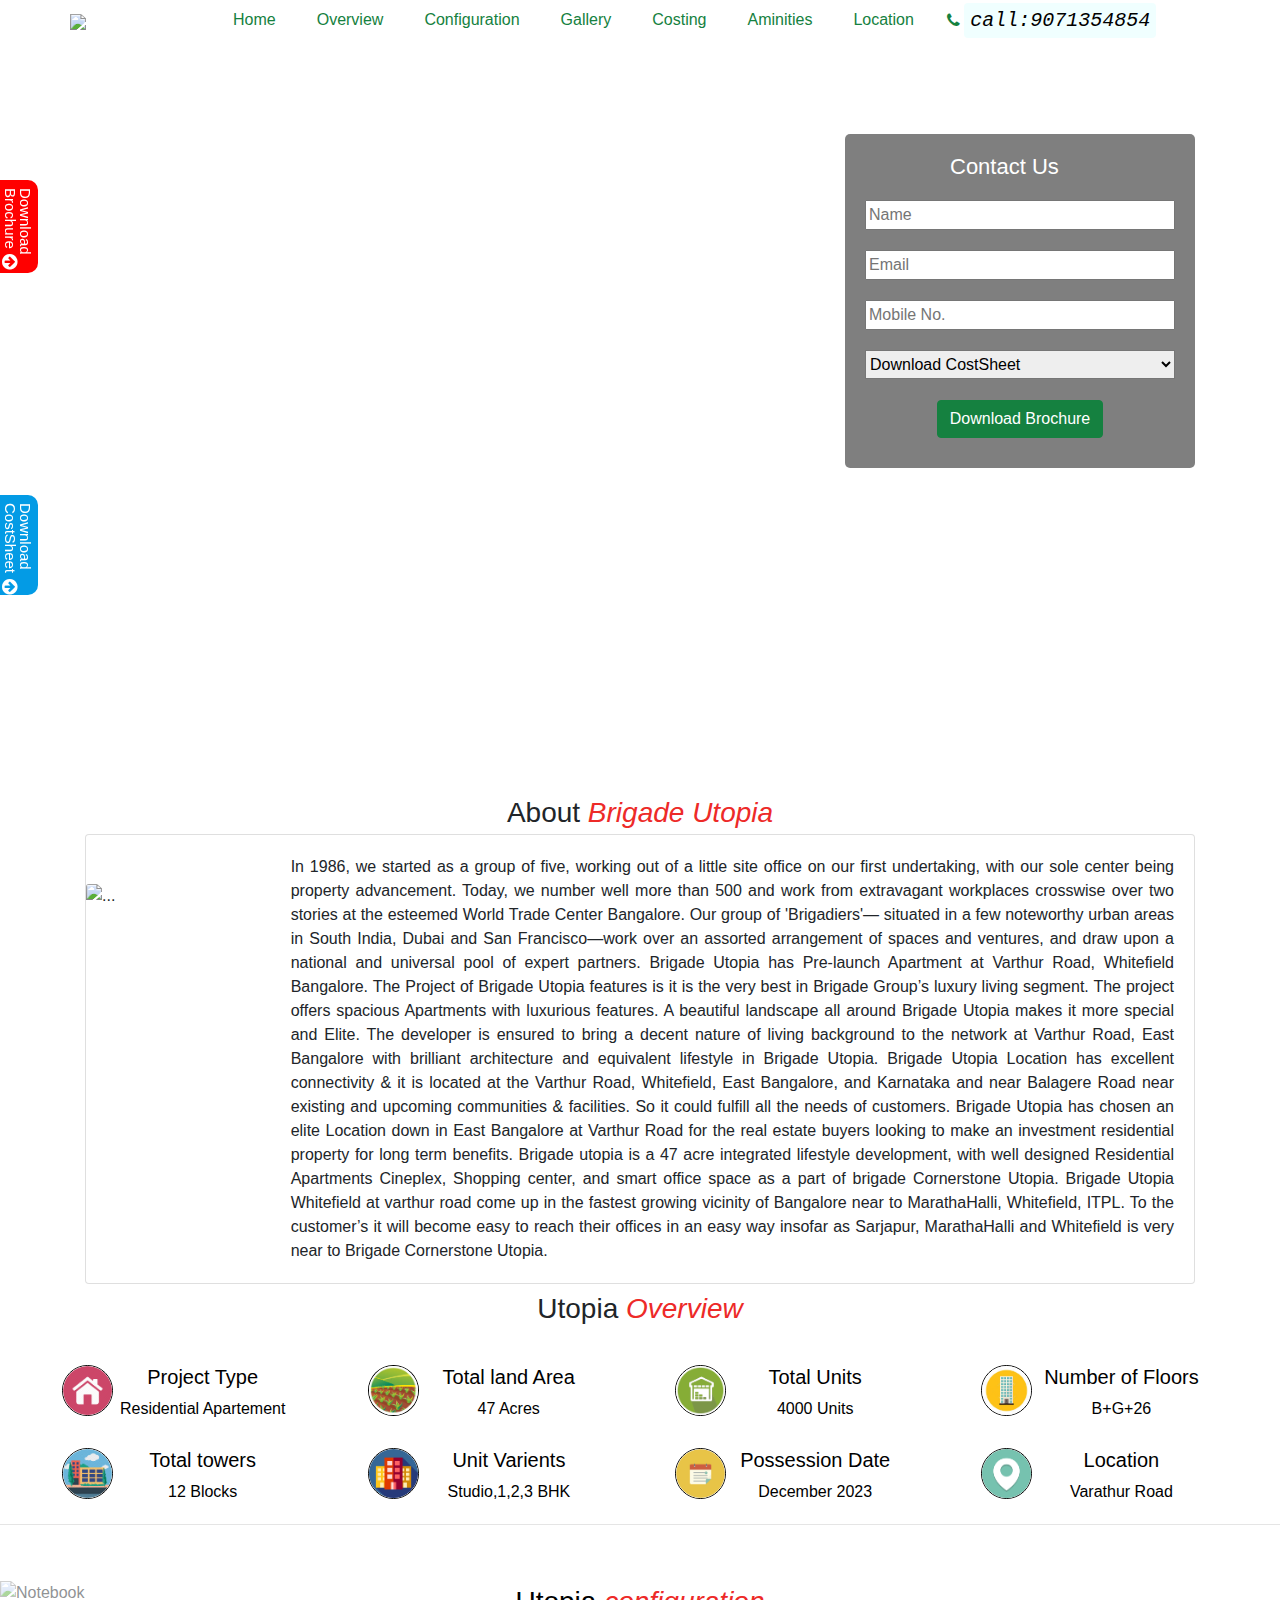
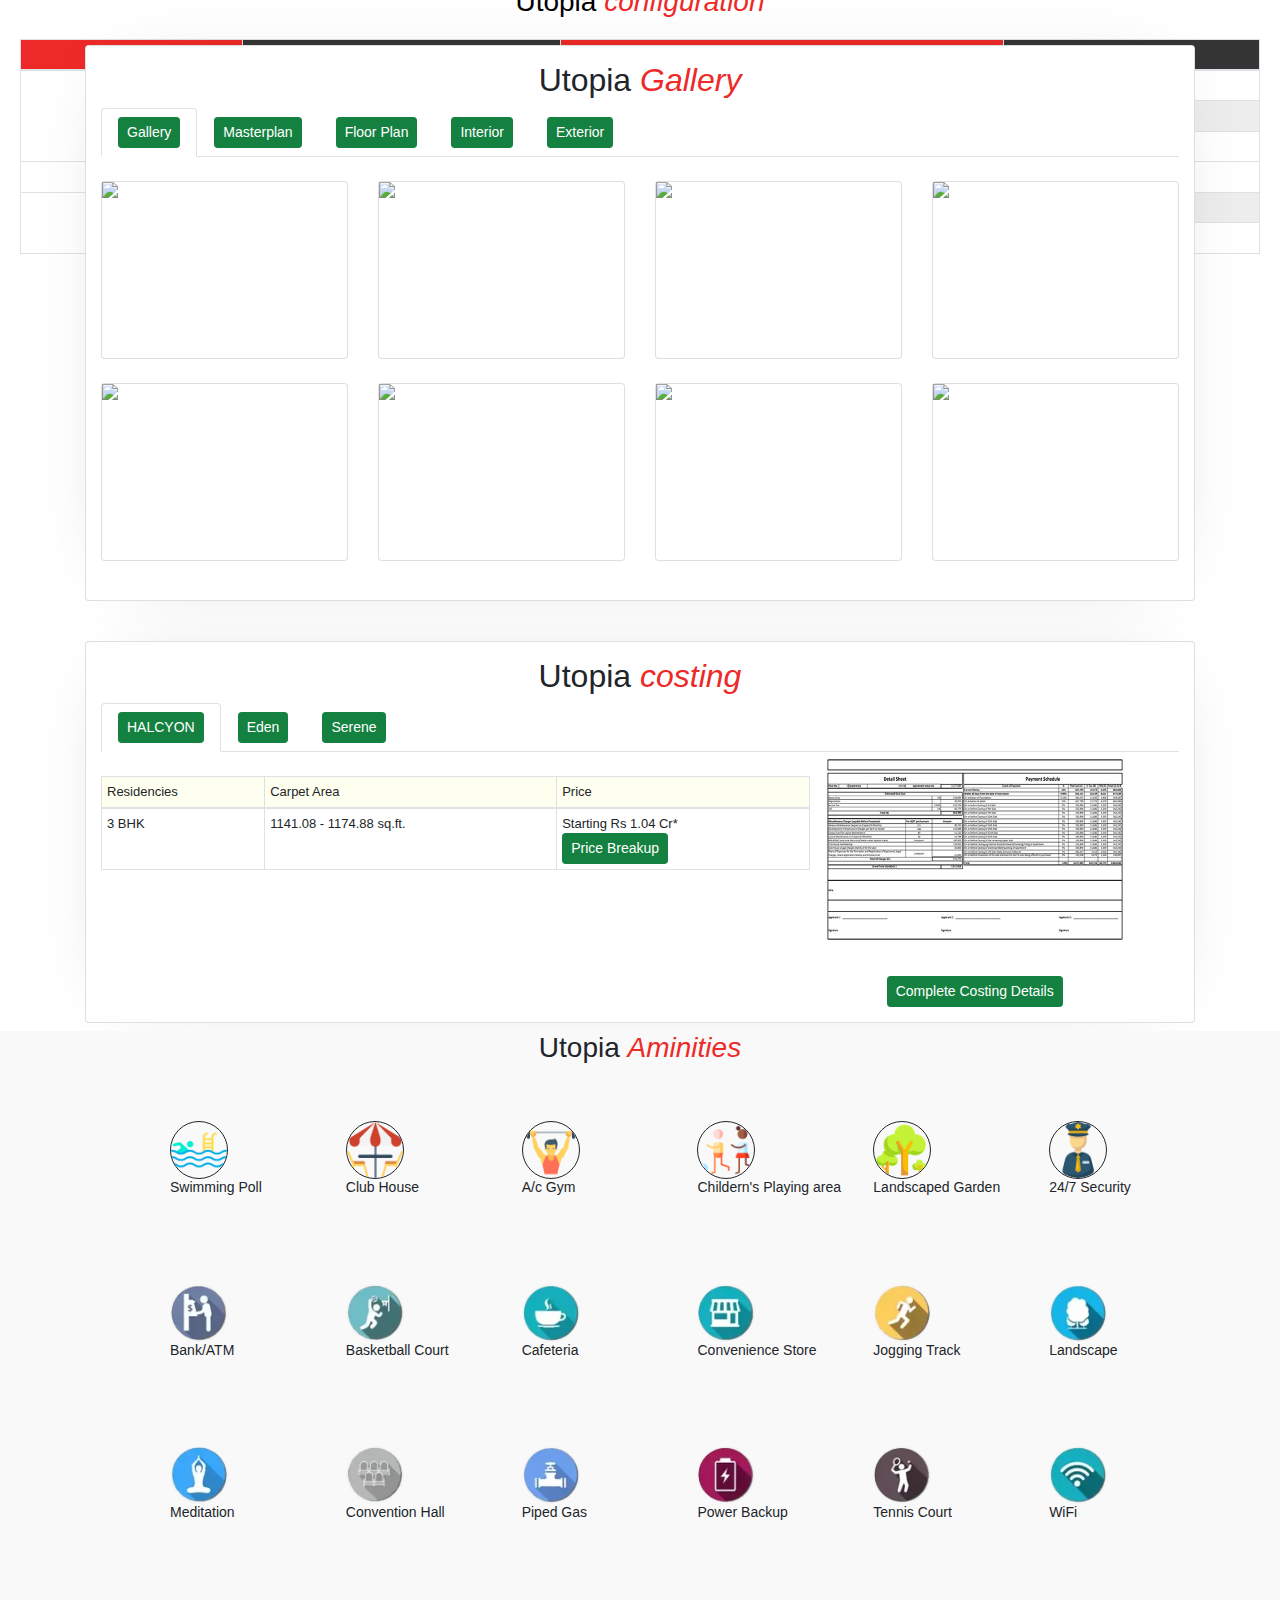
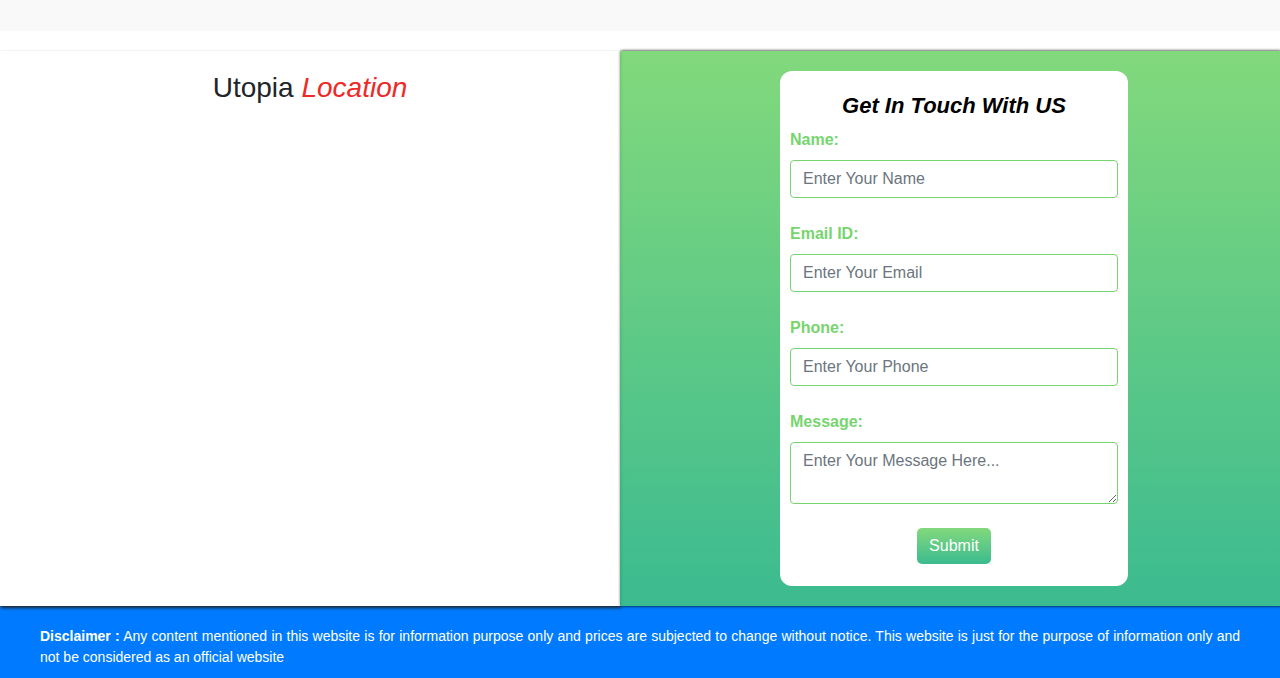
==== commit f2dd0ca2: "second commit" ====
--- a/index.html
+++ b/index.html
@@ -24,7 +24,6 @@
       (function () {
           var options = {
               whatsapp: "+919071354854", // WhatsApp number
-              call_to_action: "Message us", // Call to action
               position: "left", // Position may be 'right' or 'left'
           };
           var proto = document.location.protocol, host = "whatshelp.io", url = proto + "//static." + host;
@@ -678,7 +677,7 @@
                 </div>
                 <div class="col-md4">
                     <div class=" wrapper" >
-                        <img class="image" src="http://brigade-utopia.co/images/costing-details.jpg" data-toggle="modal" data-target="#exampleModal" style="width:300px; height:200px">
+                        <img class="image" src="./Images/costing-details.jpg" data-toggle="modal" data-target="#exampleModal" style="width:300px; height:200px">
                         <div class="middle">
                         <p class="text" style="cursor: pointer;" data-toggle="modal" data-target="#exampleModal"><i class="fa fa-search" aria-hidden="true" data-toggle="modal" data-target="#exampleModal" style="cursor: pointer;"></i></p>
                       </div>
@@ -730,7 +729,7 @@
                 </div>
                 <div class="col-md4">
                     <div class=" wrapper" >
-                        <img class="image" src="http://brigade-utopia.co/images/costing-details.jpg" data-toggle="modal" data-target="#exampleModal" style="width:300px; height:200px">
+                        <img class="image" src="./Images/costing-details.jpg" data-toggle="modal" data-target="#exampleModal" style="width:300px; height:200px">
                         <div class="middle">
                         <p class="text" style="cursor: pointer;" data-toggle="modal" data-target="#exampleModal"><i class="fa fa-search" aria-hidden="true" data-toggle="modal" data-target="#exampleModal" style="cursor: pointer;"></i></p>
                       </div>
@@ -776,7 +775,7 @@
                 </div>
                 <div class="col-md4">
                     <div class=" wrapper" >
-                        <img class="image" src="http://brigade-utopia.co/images/costing-details.jpg" data-toggle="modal" data-target="#exampleModal" style="width:300px; height:200px">
+                        <img class="image" src="./Images/costing-details.jpg" data-toggle="modal" data-target="#exampleModal" style="width:300px; height:200px">
                         <div class="middle">
                         <p class="text" style="cursor: pointer;" data-toggle="modal" data-target="#exampleModal"><i class="fa fa-search" aria-hidden="true" data-toggle="modal" data-target="#exampleModal" style="cursor: pointer;"></i></p>
                       </div>
@@ -803,80 +802,80 @@
         <h3 style="margin-top:-32px; text-align:center;">Utopia <span style="font-style:italic; color:#ED2A28">Aminities</span></h3>
         <div class="row proper" >
             <div class="col-md-2">
-                <img class="classic" src="https://www.prestigewaterford.org.in/wp-content/uploads/2019/08/pool-1.png" style="width:58px; border: 0.5px solid  !important;border-radius: 50% !important;">
+                <img class="classic" src="./Images/pool-1.png" style="width:58px; border: 0.5px solid  !important;border-radius: 50% !important;">
              <h5 class="uniform" style="font-size:14px;">Swimming Poll</h5>
             </div>
             <div class="col-md-2">
-                <img class="classic" src="https://www.prestigewaterford.org.in/wp-content/uploads/2019/08/table-1.png" style="width:58px; border: 0.5px solid  !important;border-radius: 50% !important;">
+                <img class="classic" src="./Images/table-1.png" style="width:58px; border: 0.5px solid  !important;border-radius: 50% !important;">
                 <h5 class="uniform" style="font-size:14px;">Club House</h5>
                </div>
                <div class="col-md-2">
-                  <img class="classic" src="https://www.prestigewaterford.org.in/wp-content/uploads/2019/08/weightlifting.png" style="width:58px; border: 0.5px solid  !important;border-radius: 50% !important;">
+                  <img class="classic" src="./Images/weightlifting.png" style="width:58px; border: 0.5px solid  !important;border-radius: 50% !important;">
                   <h5 class="uniform" style="font-size: 14px;">A/c Gym</h5>
               </div>
               <div class="col-md-2">
-                  <img class="classic" src="https://www.prestigewaterford.org.in/wp-content/uploads/2019/08/kids.png" style="width:58px; border: 0.5px solid  !important;border-radius: 50% !important;">
+                  <img class="classic" src="./Images/kids.png" style="width:58px; border: 0.5px solid  !important;border-radius: 50% !important;">
                   <h5 class="uniform" style="font-size:14px;">Childern's Playing area</h5>
                 </div>
               <div class="col-md-2">
-                  <img class="classic" src="https://www.prestigewaterford.org.in/wp-content/uploads/2019/08/tree.png" style="width:58px; border: 0.5px solid  !important;border-radius: 50% !important;">                
+                  <img class="classic" src="./Images/tree.png" style="width:58px; border: 0.5px solid  !important;border-radius: 50% !important;">                
                   <h5 class="uniform" style="font-size:14px;">Landscaped Garden</h5>
                 </div>
                  <div class="col-md-2">
-                    <img class="classic" src="https://www.prestigewaterford.org.in/wp-content/uploads/2019/08/police.png" style="width:58px; border: 0.5px solid !important;border-radius: 50% !important;">                 
+                    <img class="classic" src="./Images//police.png" style="width:58px; border: 0.5px solid !important;border-radius: 50% !important;">                 
                     <h5 class="uniform" style="font-size:14px;">24/7 Security</h5>
                 </div>
         </div>
         <div class="row proper">
             <div class="col-md-2">
-                <img class="classic" src="http://brigadebuilder.in/cornerstone-utopia-whitefield/icon/atm.png" style="width:58px; border: 0.5px solid whitesmoke !important;border-radius: 50% !important;">
+                <img class="classic" src="./Images/atm.png" style="width:58px; border: 0.5px solid whitesmoke !important;border-radius: 50% !important;">
              <h5 class="uniform" style="font-size:14px;">Bank/ATM</h5>
             </div>
             <div class="col-md-2">
-                <img class="classic" src="http://brigadebuilder.in/cornerstone-utopia-whitefield/icon/basketball-court.png" style="width:58px; border: 0.5px solid whitesmoke !important;border-radius: 50% !important;">
+                <img class="classic" src="./Images/basketball-court.png" style="width:58px; border: 0.5px solid whitesmoke !important;border-radius: 50% !important;">
                 <h5 class="uniform" style="font-size:14px;">Basketball Court</h5>
                </div>
                <div class="col-md-2">
-                  <img class="classic" src="http://brigadebuilder.in/cornerstone-utopia-whitefield/icon/cafeteria.png" style="width:58px; border: 0.5px solid whitesmoke !important;border-radius: 50% !important;">
+                  <img class="classic" src="./Images/cafeteria.png" style="width:58px; border: 0.5px solid whitesmoke !important;border-radius: 50% !important;">
                   <h5 class="uniform" style="font-size: 14px;">Cafeteria</h5>
               </div>
               <div class="col-md-2">
-                  <img class="classic" src="http://brigadebuilder.in/cornerstone-utopia-whitefield/icon/convenience-store.png" style="width:58px; border: 0.5px solid whitesmoke !important;border-radius: 50% !important;">
+                  <img class="classic" src="./Images/convenience-store.png" style="width:58px; border: 0.5px solid whitesmoke !important;border-radius: 50% !important;">
                   <h5 class="uniform" style="font-size:14px;">Convenience Store</h5>
                 </div>
               <div class="col-md-2">
-                  <img class="classic" src="http://brigadebuilder.in/cornerstone-utopia-whitefield/icon/jogging-track.png" style="width:58px; border: 0.5px solid whitesmoke !important;border-radius: 50% !important;">                
+                  <img class="classic" src="./Images/jogging-track.png" style="width:58px; border: 0.5px solid whitesmoke !important;border-radius: 50% !important;">                
                   <h5 class="uniform" style="font-size:14px;">Jogging Track</h5>
                 </div>
                  <div class="col-md-2">
-                    <img class="classic" src="http://brigadebuilder.in/cornerstone-utopia-whitefield/icon/landscape.png" style="width:58px; border: 0.5px solid whitesmoke !important;border-radius: 50% !important;">                 
+                    <img class="classic" src="./Images//landscape.png" style="width:58px; border: 0.5px solid whitesmoke !important;border-radius: 50% !important;">                 
                     <h5 class="uniform" style="font-size:14px;">Landscape</h5>
                   </div>
         </div>
         
         <div class="row proper">
             <div class="col-md-2">
-                <img class="classic" src="http://brigadebuilder.in/cornerstone-utopia-whitefield/icon/meditation.png" style="width:58px; border: 0.5px solid whitesmoke !important;border-radius: 50% !important;">
+                <img class="classic" src="./Images/meditation.png" style="width:58px; border: 0.5px solid whitesmoke !important;border-radius: 50% !important;">
              <h5 class="uniform" style="font-size:14px;">Meditation</h5>
             </div>
             <div class="col-md-2">
-                <img class="classic" src="http://brigadebuilder.in/cornerstone-utopia-whitefield/icon/multipurpose-hall.png" style="width:58px; border: 0.5px solid whitesmoke !important;border-radius: 50% !important;">
+                <img class="classic" src="./Images/multipurpose-hall.png" style="width:58px; border: 0.5px solid whitesmoke !important;border-radius: 50% !important;">
                 <h5 class="uniform" style="font-size:14px;">Convention Hall</h5>
                </div>
                <div class="col-md-2">
-                  <img class="classic" src="http://brigadebuilder.in/cornerstone-utopia-whitefield/icon/piped-gas.png" style="width:58px; border: 0.5px solid whitesmoke !important;border-radius: 50% !important;">
+                  <img class="classic" src="./Images/piped-gas.png" style="width:58px; border: 0.5px solid whitesmoke !important;border-radius: 50% !important;">
                   <h5 class="uniform" style="font-size: 14px;">Piped Gas</h5>
               </div>
               <div class="col-md-2">
-                  <img class="classic" src="http://brigadebuilder.in/cornerstone-utopia-whitefield/icon/power-backup.png" style="width:58px; border: 0.5px solid whitesmoke !important;border-radius: 50% !important;">
+                  <img class="classic" src="./Images/power-backup.png" style="width:58px; border: 0.5px solid whitesmoke !important;border-radius: 50% !important;">
                   <h5 class="uniform" style="font-size:14px;">Power Backup</h5>
                 </div>
               <div class="col-md-2">
-                  <img class="classic" src="http://brigadebuilder.in/cornerstone-utopia-whitefield/icon/tennis-court.png" style="width:58px; border: 0.5px solid whitesmoke !important;border-radius: 50% !important;">                
+                  <img class="classic" src="./Images//tennis-court.png" style="width:58px; border: 0.5px solid whitesmoke !important;border-radius: 50% !important;">                
                   <h5 class="uniform" style="font-size:14px;">Tennis Court</h5>
                 </div>
                  <div class="col-md-2">
-                    <img class="classic" src="http://brigadebuilder.in/cornerstone-utopia-whitefield/icon/wifi.png" style="width:58px; border: 0.5px solid whitesmoke !important;border-radius: 50% !important;">                 
+                    <img class="classic" src="./Images/wifi.png" style="width:58px; border: 0.5px solid whitesmoke !important;border-radius: 50% !important;">                 
                     <h5 class="uniform" style="font-size:14px;">WiFi</h5>
                   </div>
         </div>
--- a/styless.css
+++ b/styless.css
@@ -207,7 +207,7 @@
   text-decoration: underline;;
   color: white !important;
   cursor: pointer;
-  font-size: 1em;
+  font-size: 1.2em;
   padding: 5px;
   border: none;
  }
